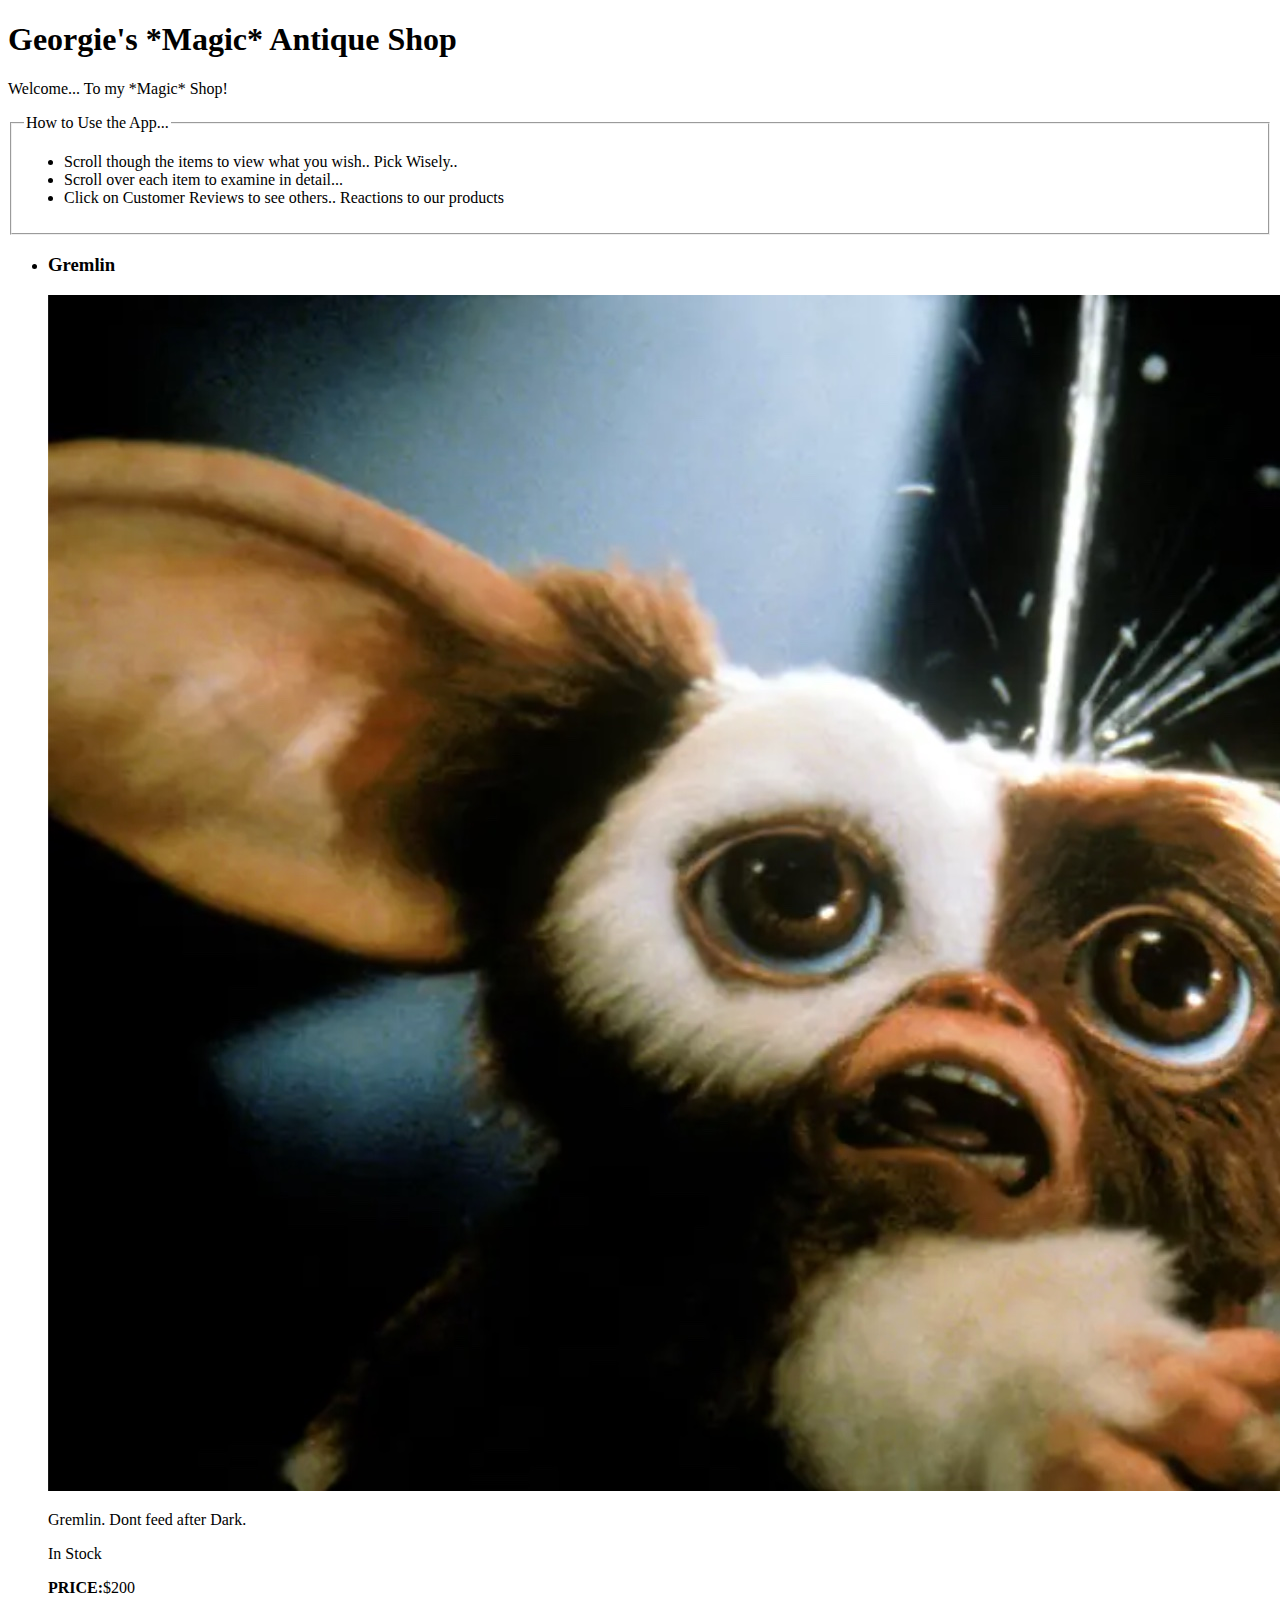
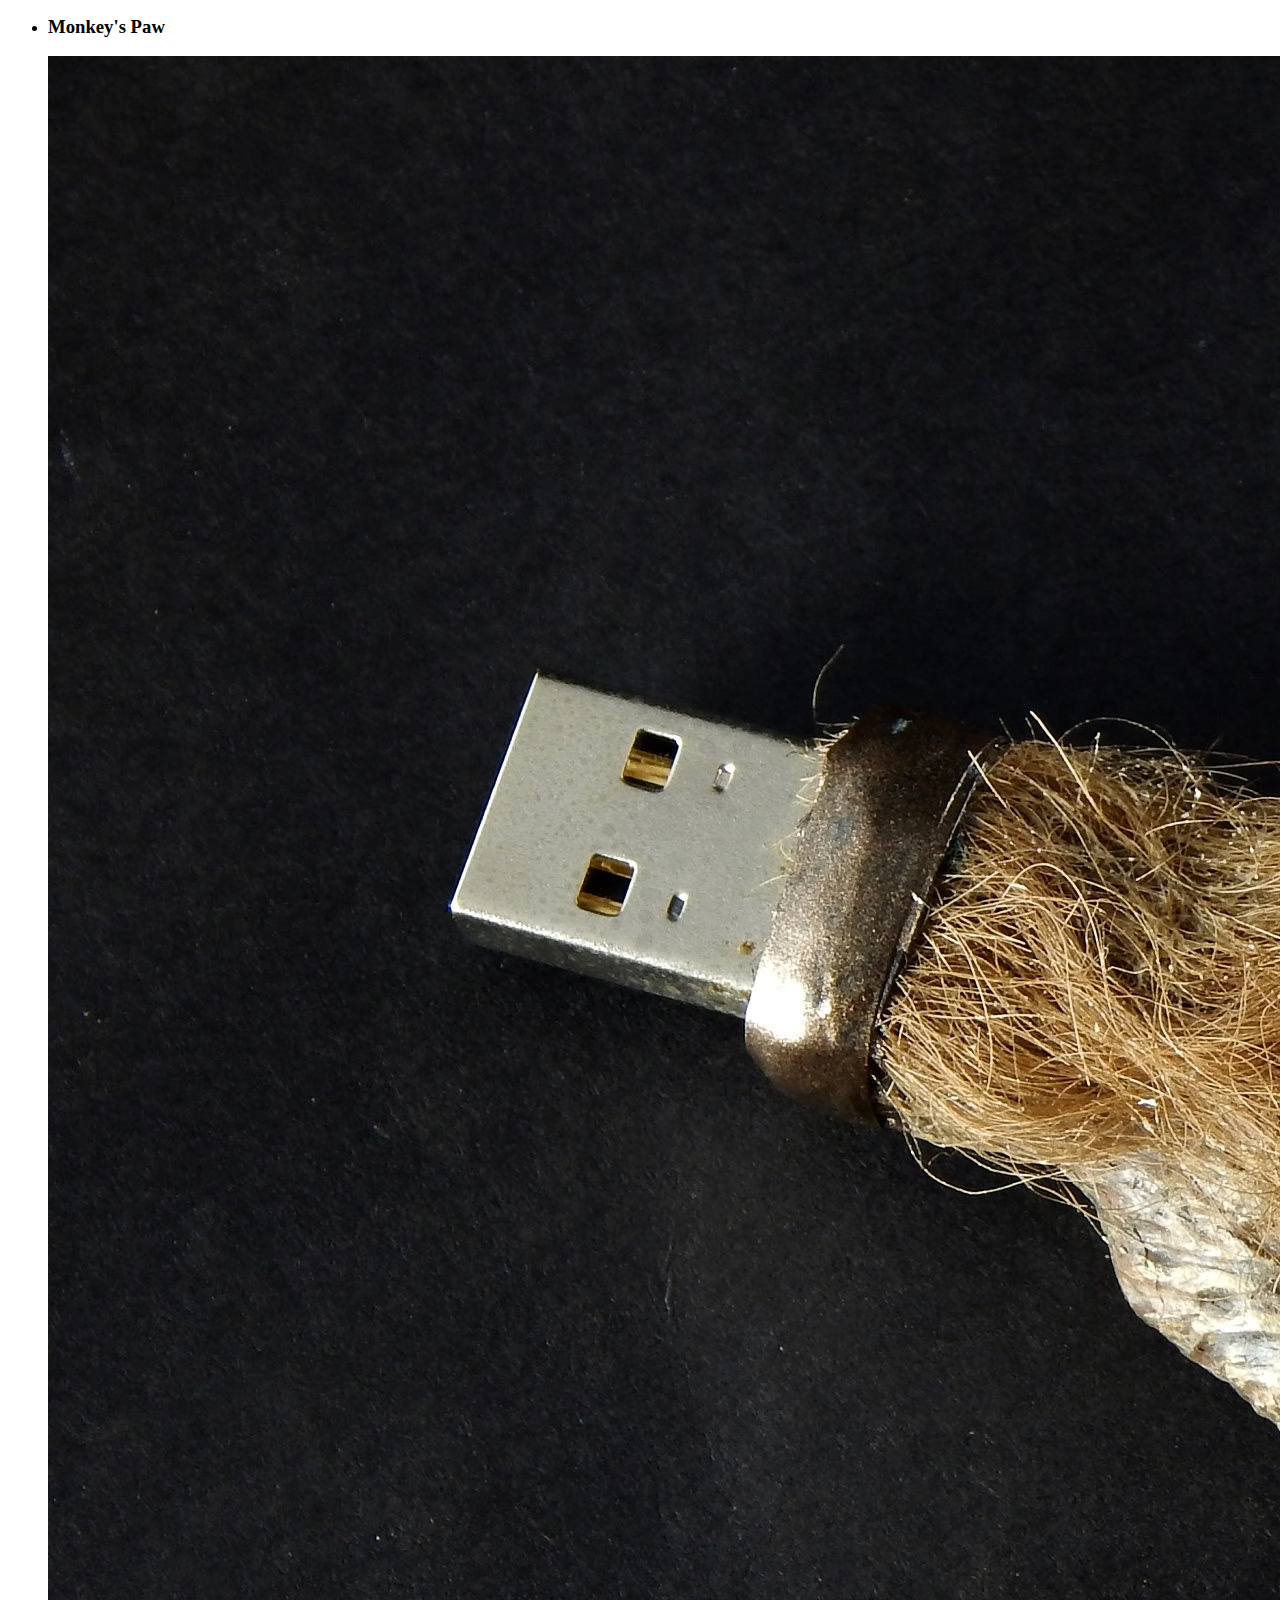
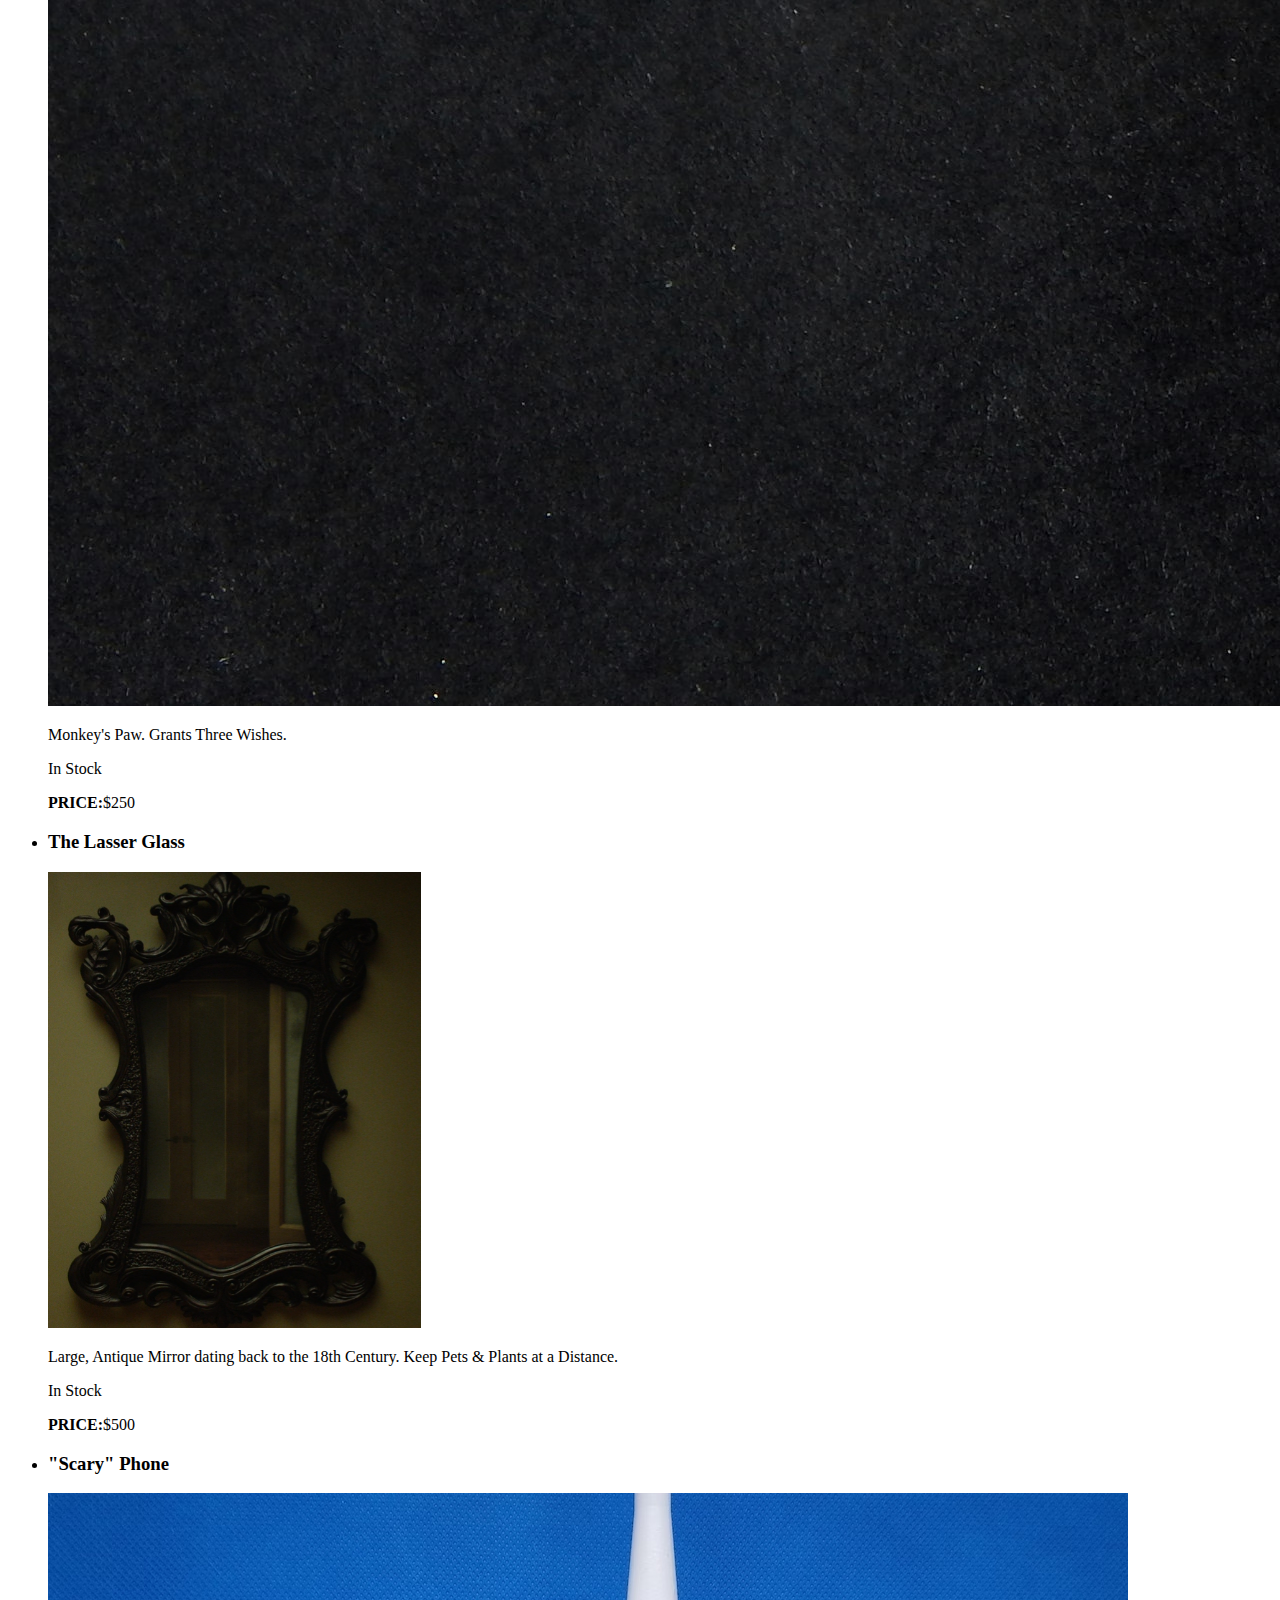
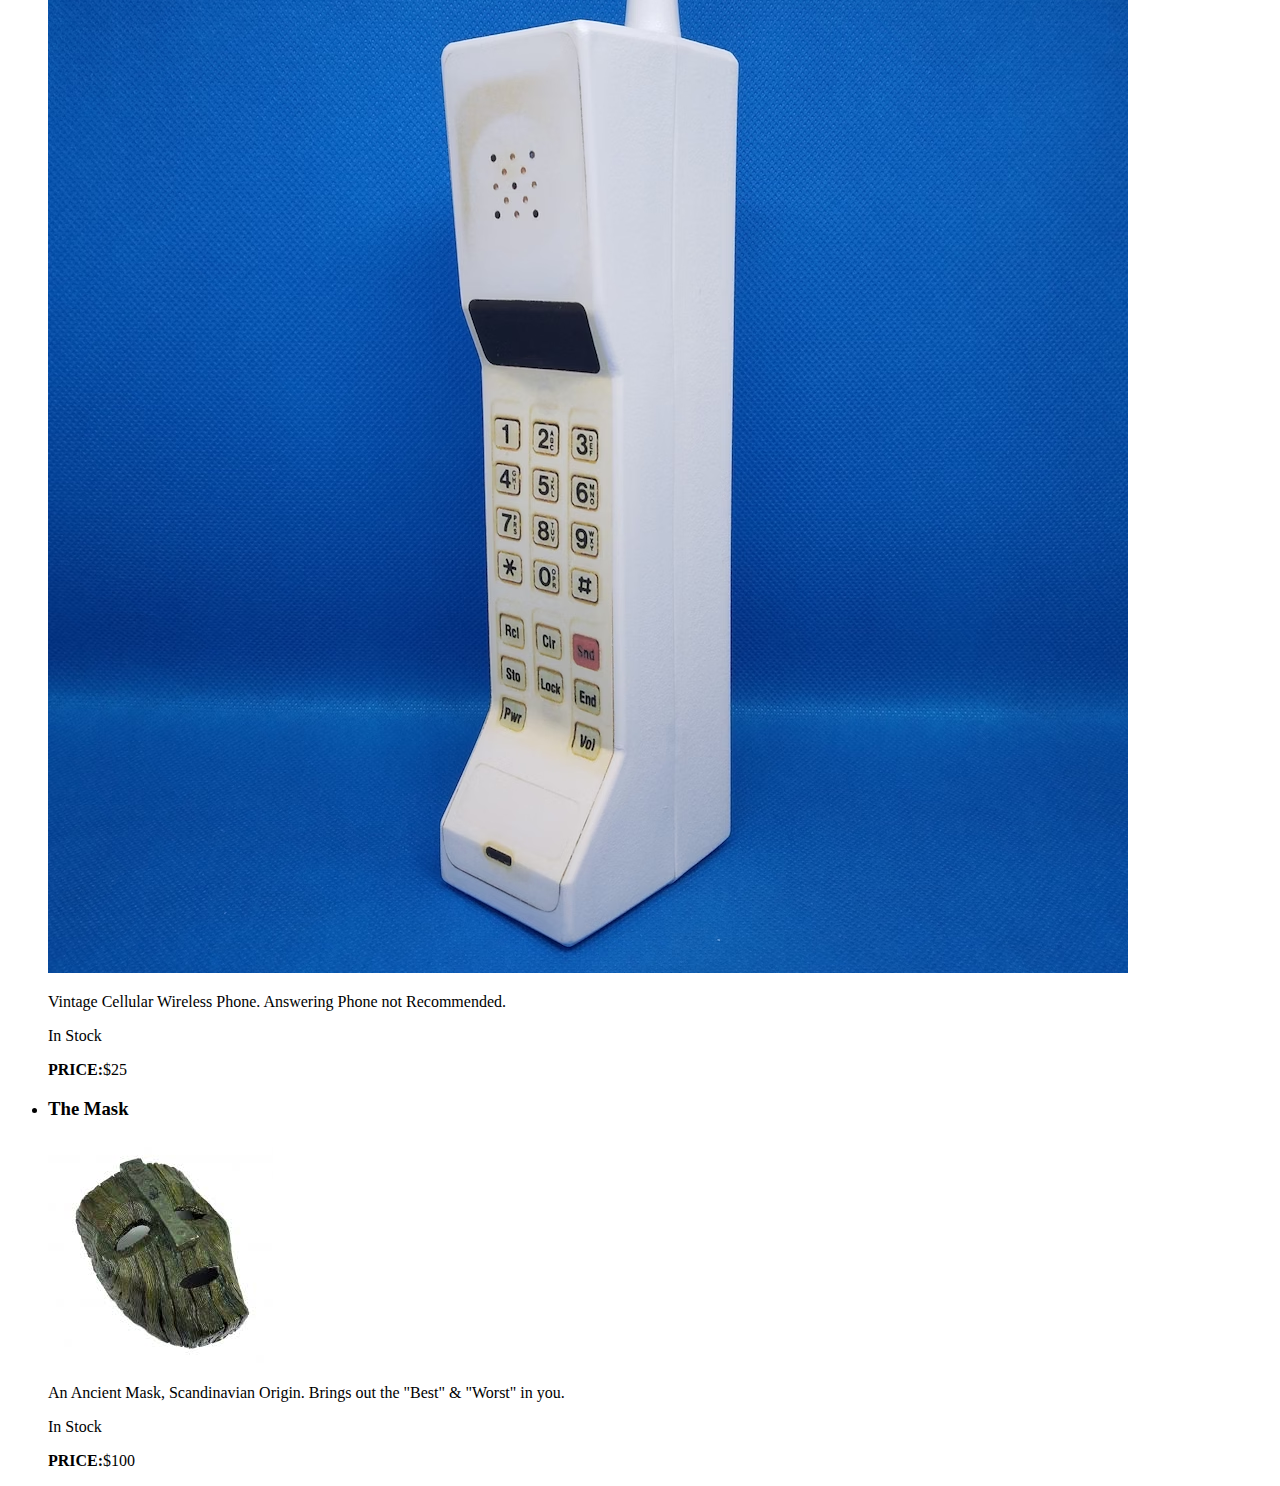
==== index.html @ 3e4cdbdb "items and descriptions" ====
<!DOCTYPE html>
<html lang="en">
<head>
    <script src="index.js"></script>
    <meta charset="UTF-8">
    <meta http-equiv="X-UA-Compatible" content="IE=edge">
    <meta name="viewport" content="width=device-width, initial-scale=1.0">
    <title>Georgie's MAGIC SHOP</title>
</head>

<body>
    <h1>Georgie's *Magic* Antique Shop</h1>
<p> Welcome... To my *Magic* Shop!</p>

 
 <fieldset>
            <legend> How to Use the App...</legend>
    
            <ul>
                <li>Scroll though the items to view what you wish.. Pick Wisely..</li>
                <li>Scroll over each item to examine in detail... </li>
                <li>Click on Customer Reviews to see others.. Reactions to our products</li>
            </ul>
</fieldset> 
<ul>
    <li><div>
        <h3>Gremlin</h3>
        <img src="assets/GREMLINS2.jpg">
        <p>Gremlin. Dont feed after Dark.</p>
        <p>In Stock</p>
        <p><strong>PRICE:</strong>$200</p>
            </div></li>
         
    <li><div>
        <h3>Monkey's Paw</h3>
        <img src="assets/il_fullxfull.1669120126_dfbt.avif">
        <p>Monkey's Paw. Grants Three Wishes.</p>
        <p>In Stock</p>
        <p><strong>PRICE:</strong>$250</p>
             </div></li>
        
    <li><div>
        <h3>The Lasser Glass</h3>
        <img src="assets/Lasser_Glass_-_Edited.png">
        <p>Large, Antique Mirror dating back to the 18th Century. Keep Pets & Plants at a Distance.</p>
        <p>In Stock</p>
        <p><strong>PRICE:</strong>$500</p>
            </div></li>

    <li><div>
        <h3>"Scary" Phone</h3>
        <img src="assets/il_1080xN.3708274497_1r3u.avif">
        <p>Vintage Cellular Wireless Phone. Answering Phone not Recommended.</p>
        <p>In Stock</p>
        <p><strong>PRICE:</strong>$25</p>
                </div></li>
    <li><div>
        <h3>The Mask</h3>
        <img src="assets/images.jpeg">
        <p>An Ancient Mask, Scandinavian Origin. Brings out the "Best" & "Worst" in you.</p>
        <p>In Stock</p>
        <p><strong>PRICE:</strong>$100</p>
                </div></li>
</ul>

</body>
</html>
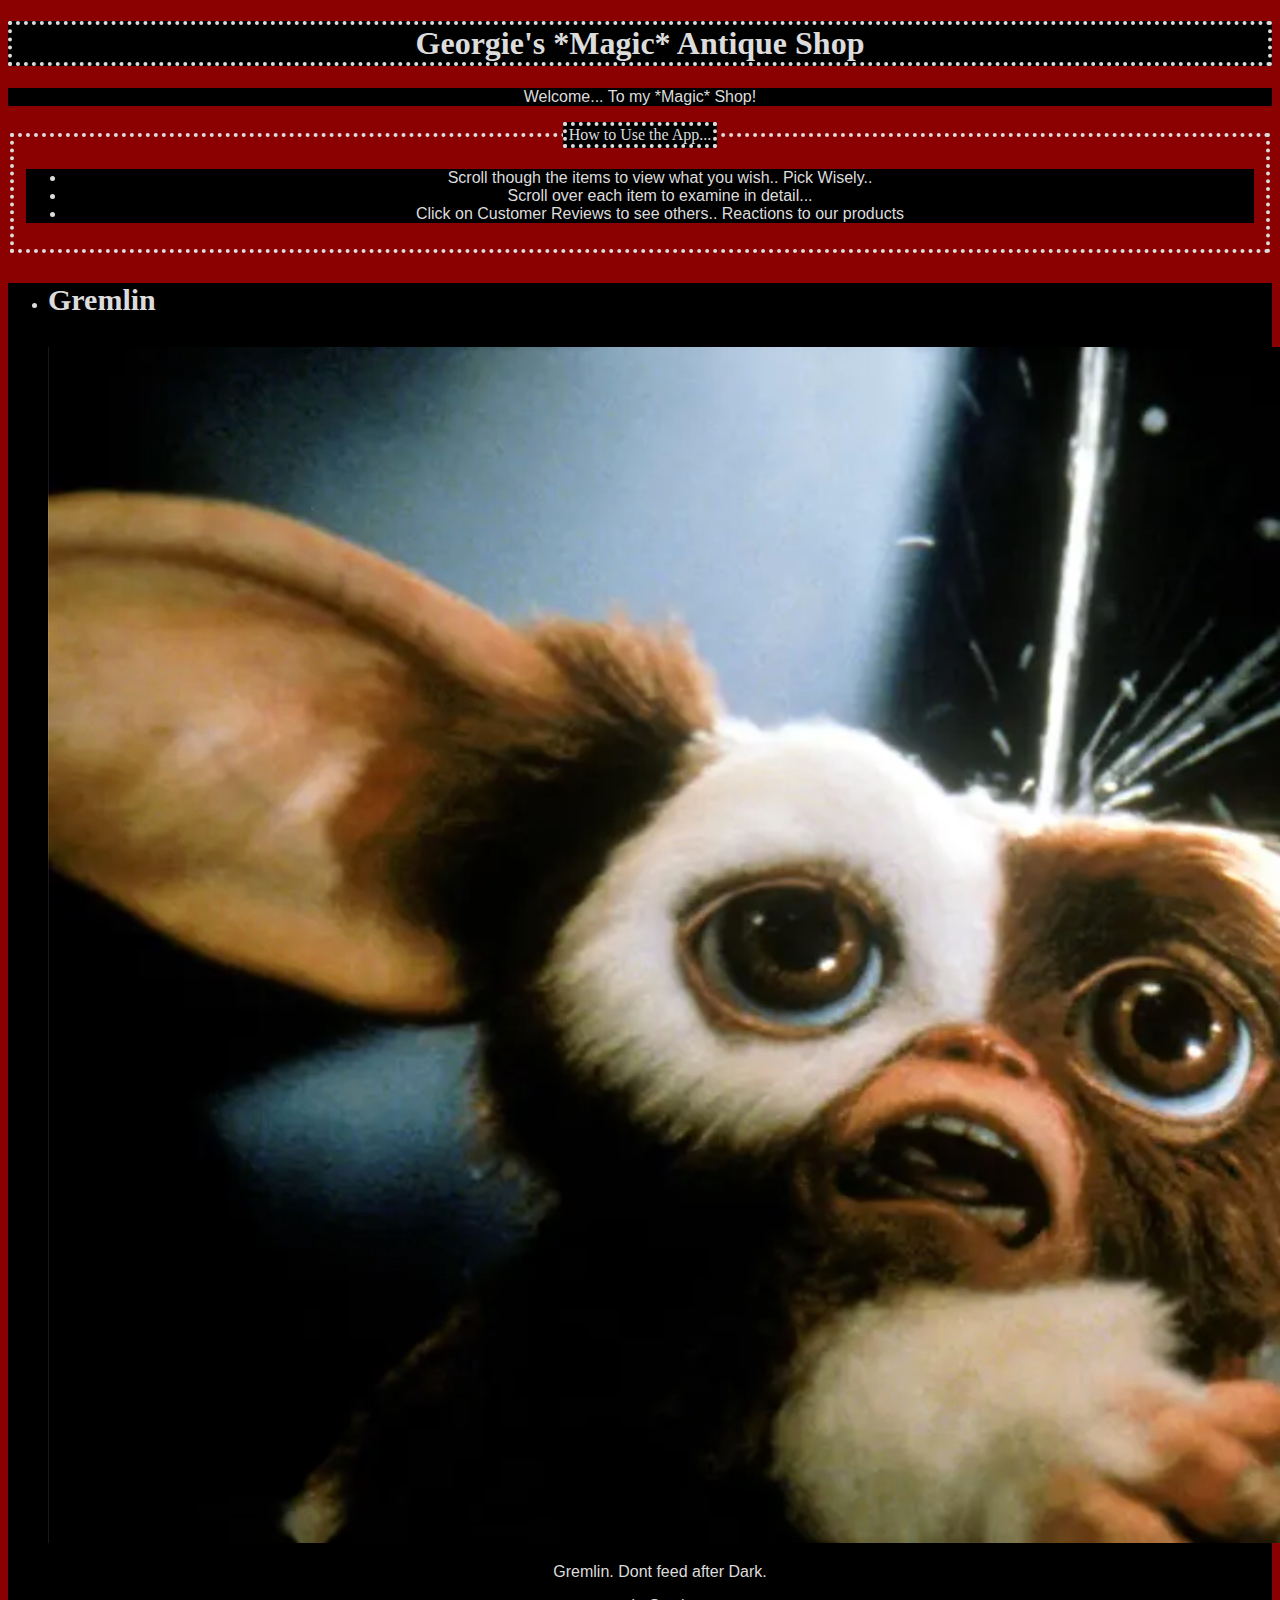
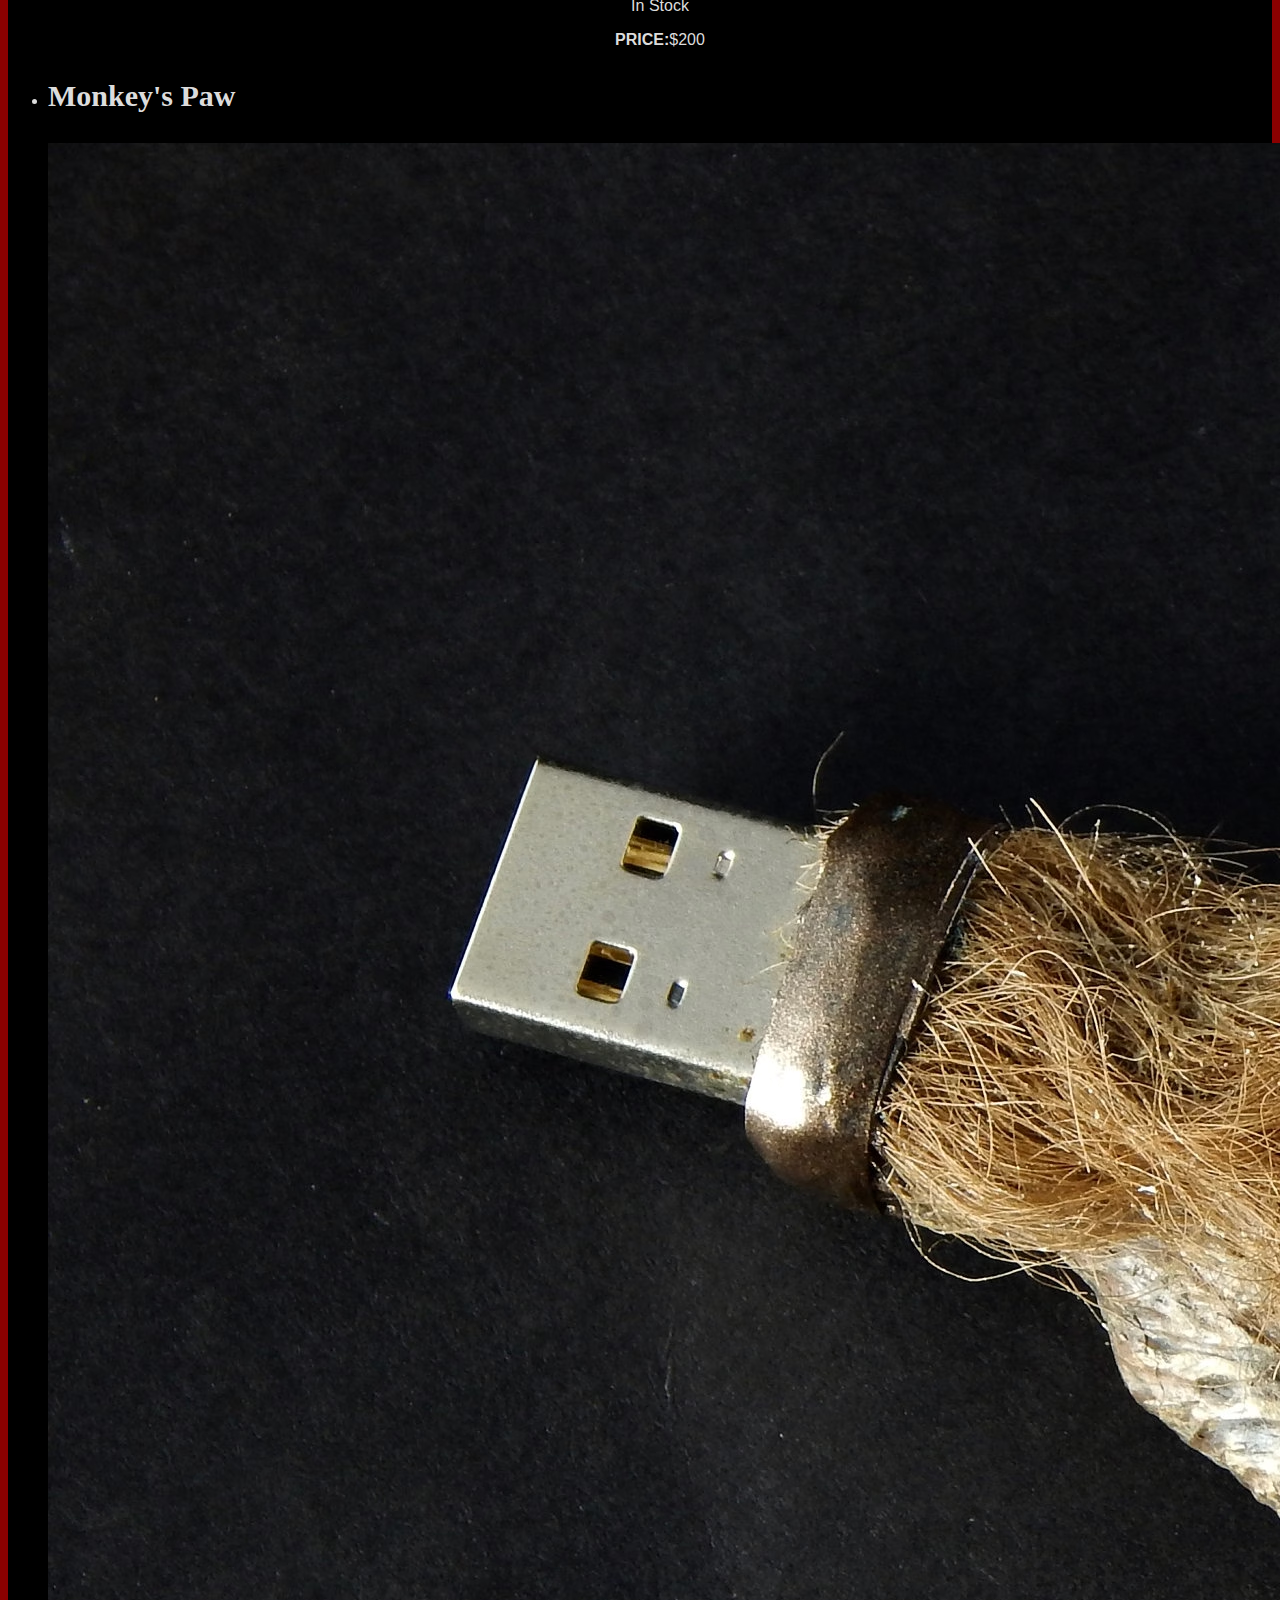
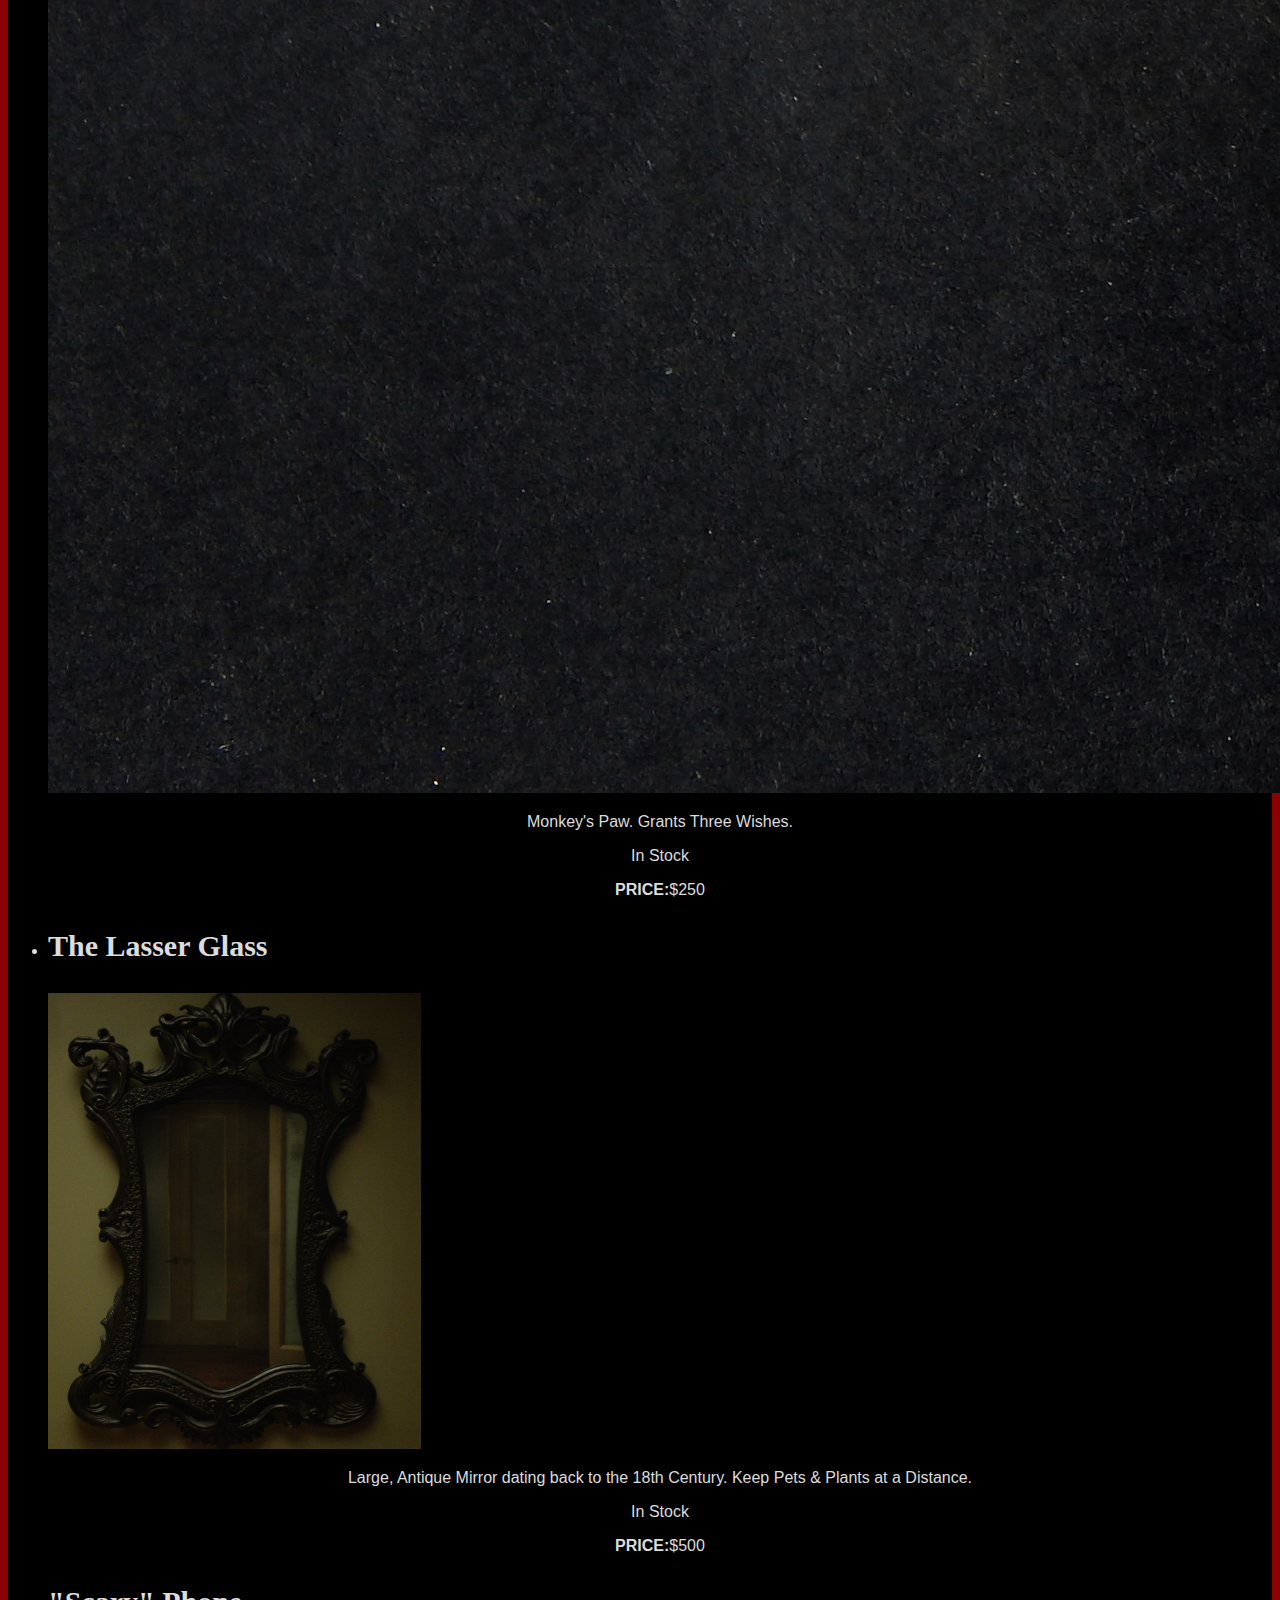
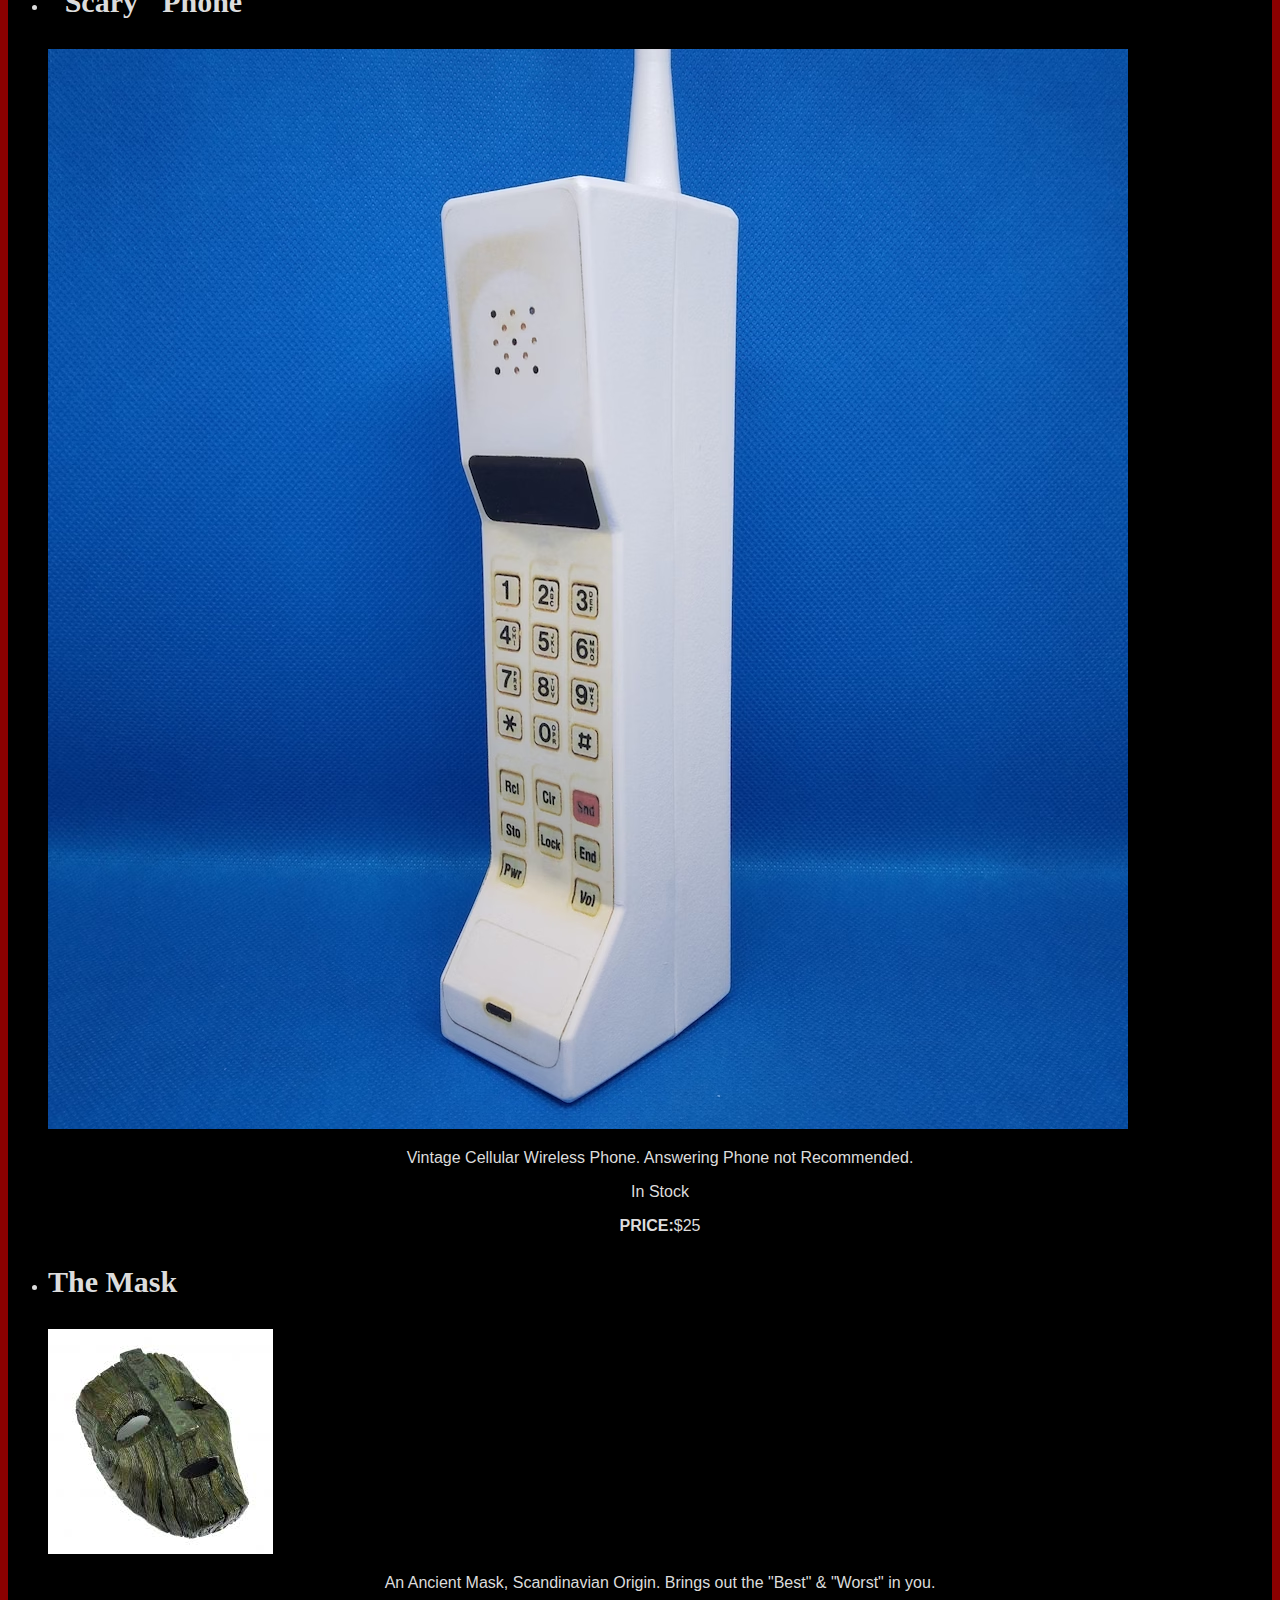
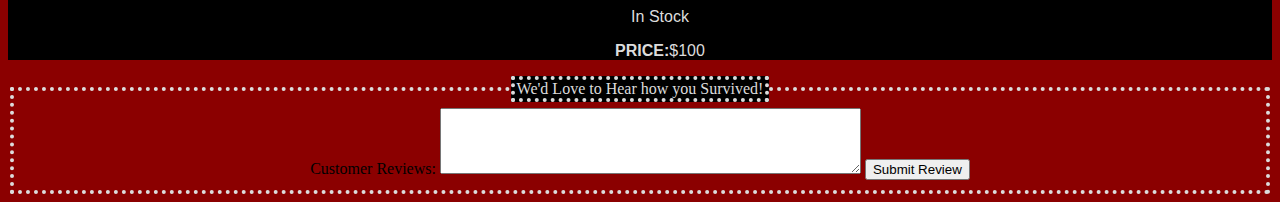
==== commit c1a1a023: "style.css start" ====
--- a/index.html
+++ b/index.html
@@ -6,6 +6,7 @@
     <meta http-equiv="X-UA-Compatible" content="IE=edge">
     <meta name="viewport" content="width=device-width, initial-scale=1.0">
     <title>Georgie's MAGIC SHOP</title>
+    <link rel="stylesheet" href="style.css" />
 </head>
 
 <body>
@@ -16,7 +17,7 @@
  <fieldset>
             <legend> How to Use the App...</legend>
     
-            <ul>
+            <ul id="directions">
                 <li>Scroll though the items to view what you wish.. Pick Wisely..</li>
                 <li>Scroll over each item to examine in detail... </li>
                 <li>Click on Customer Reviews to see others.. Reactions to our products</li>
@@ -63,6 +64,15 @@
                 </div></li>
 </ul>
 
+<form>
+    <fieldset id="Customer">
+        <legend> We'd Love to Hear how you Survived!</legend>
+        <label for="Review">Customer Reviews:</label>
+        <textarea id="Review" name="Review" rows="4" cols="50">
+        </textarea>
+    <button type="submit">Submit Review</button>
+    </fieldset>
+  </form>
 </body>
 </html>
 
--- a/style.css
+++ b/style.css
@@ -0,0 +1,43 @@
+body{
+    background-color: darkred;
+}
+h1,legend{
+    text-align: center;
+    color: gainsboro;
+    background-color: black;
+    font-family:Bradley Hand, cursive;
+    border: 4px dotted gainsboro;
+}
+
+p{ 
+    text-align: center;
+    color: gainsboro;
+    background-color: black;
+    font-family: 'Gill Sans',sans-serif;
+}
+
+ul{
+    color: gainsboro;
+    background-color: black;
+    font-family: 'Gill Sans', 'Gill Sans MT', Calibri, 'Trebuchet MS', sans-serif;
+}
+
+h3{
+    text-align: left;
+    color: gainsboro;
+    background-color: black;
+    font-family:Bradley Hand, cursive; 
+    font-size: 30px ;
+}
+
+fieldset{
+    border: 4px dotted gainsboro;
+}
+
+#directions{
+    text-align: center;
+}
+
+#Customer{
+    text-align: center;
+}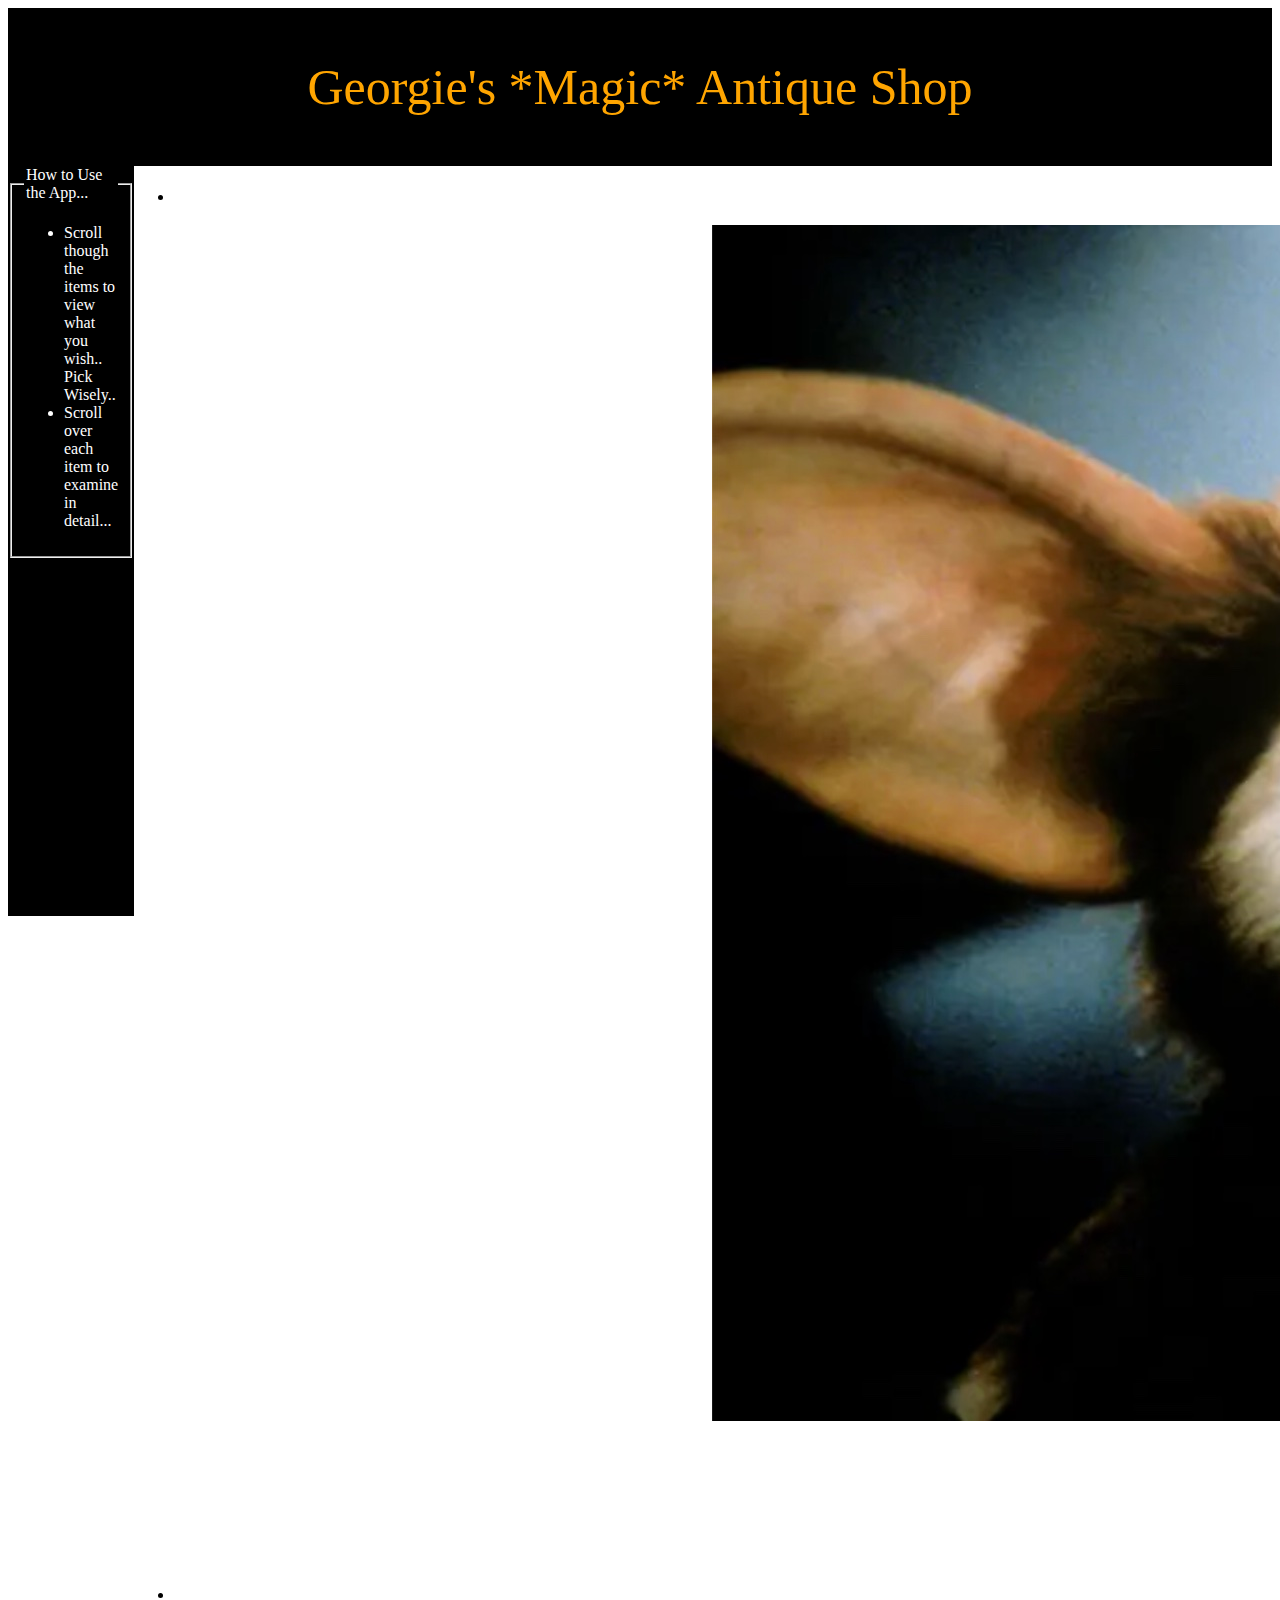
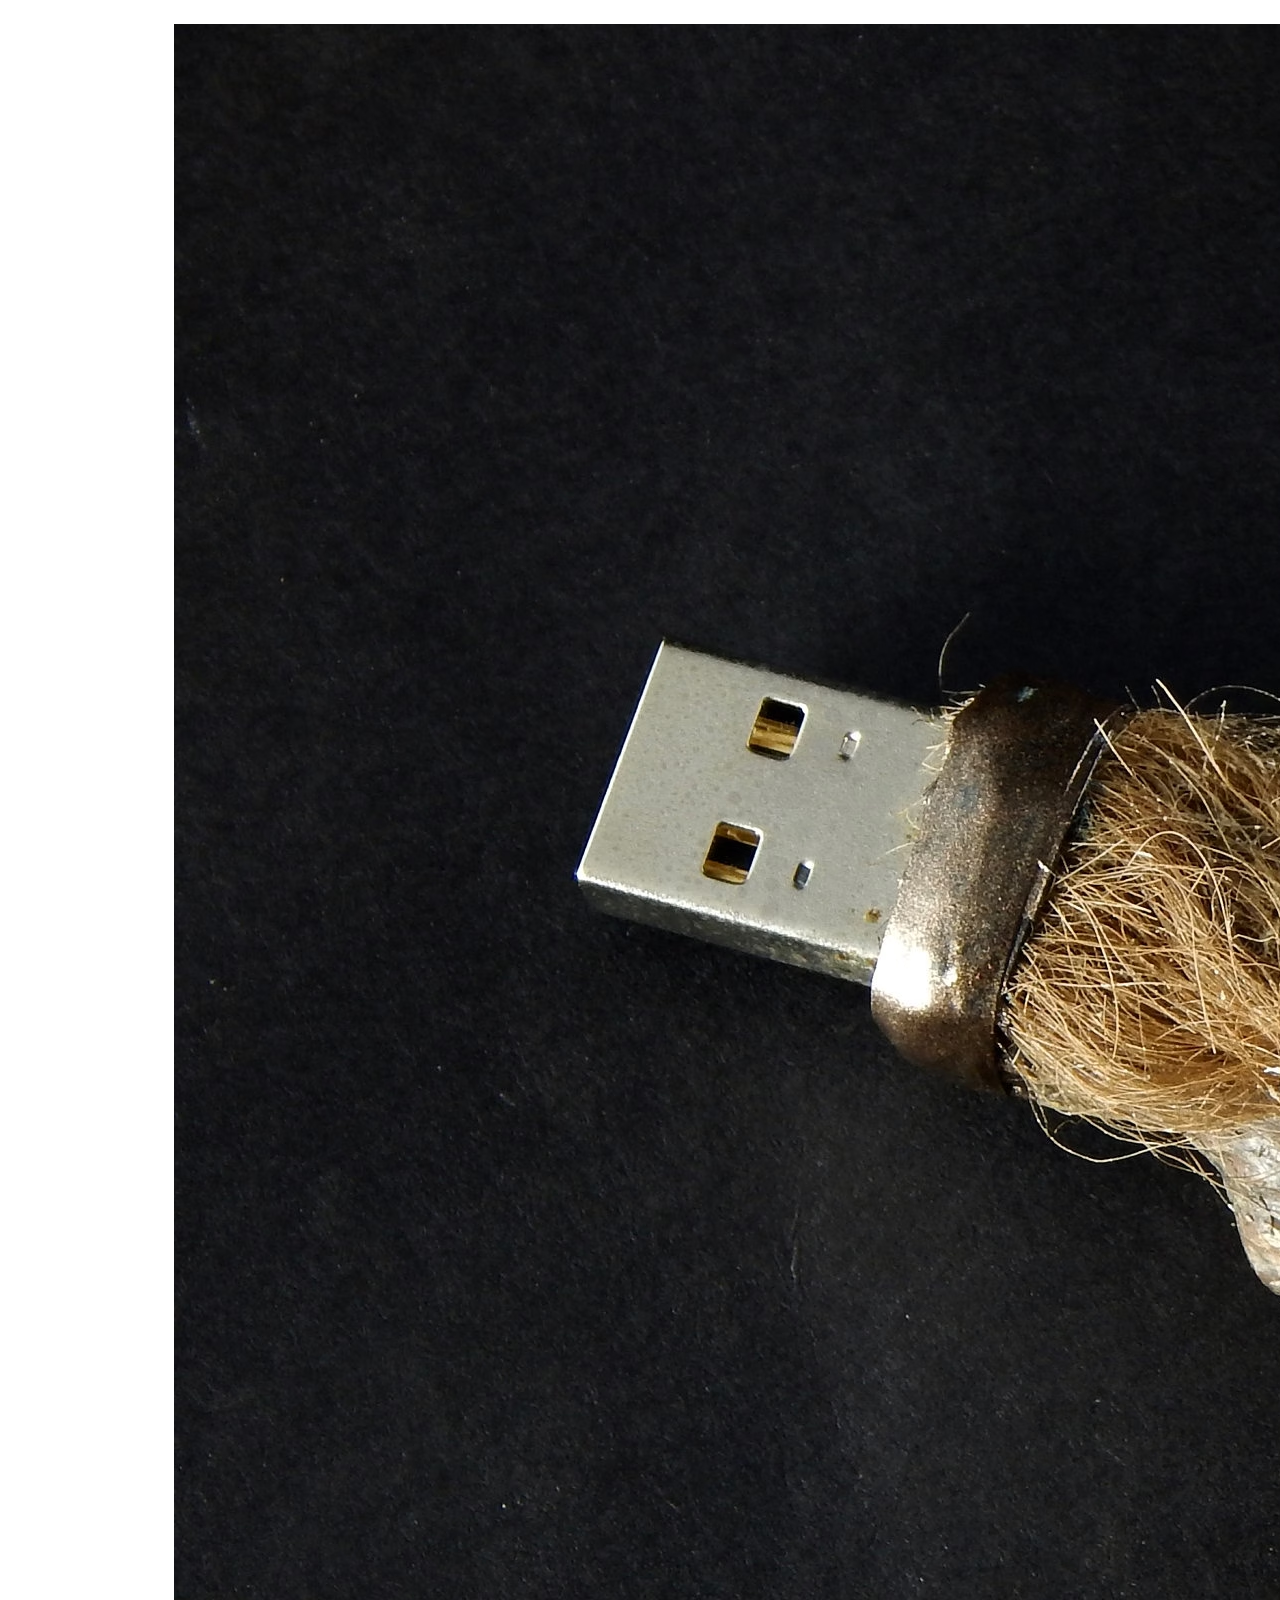
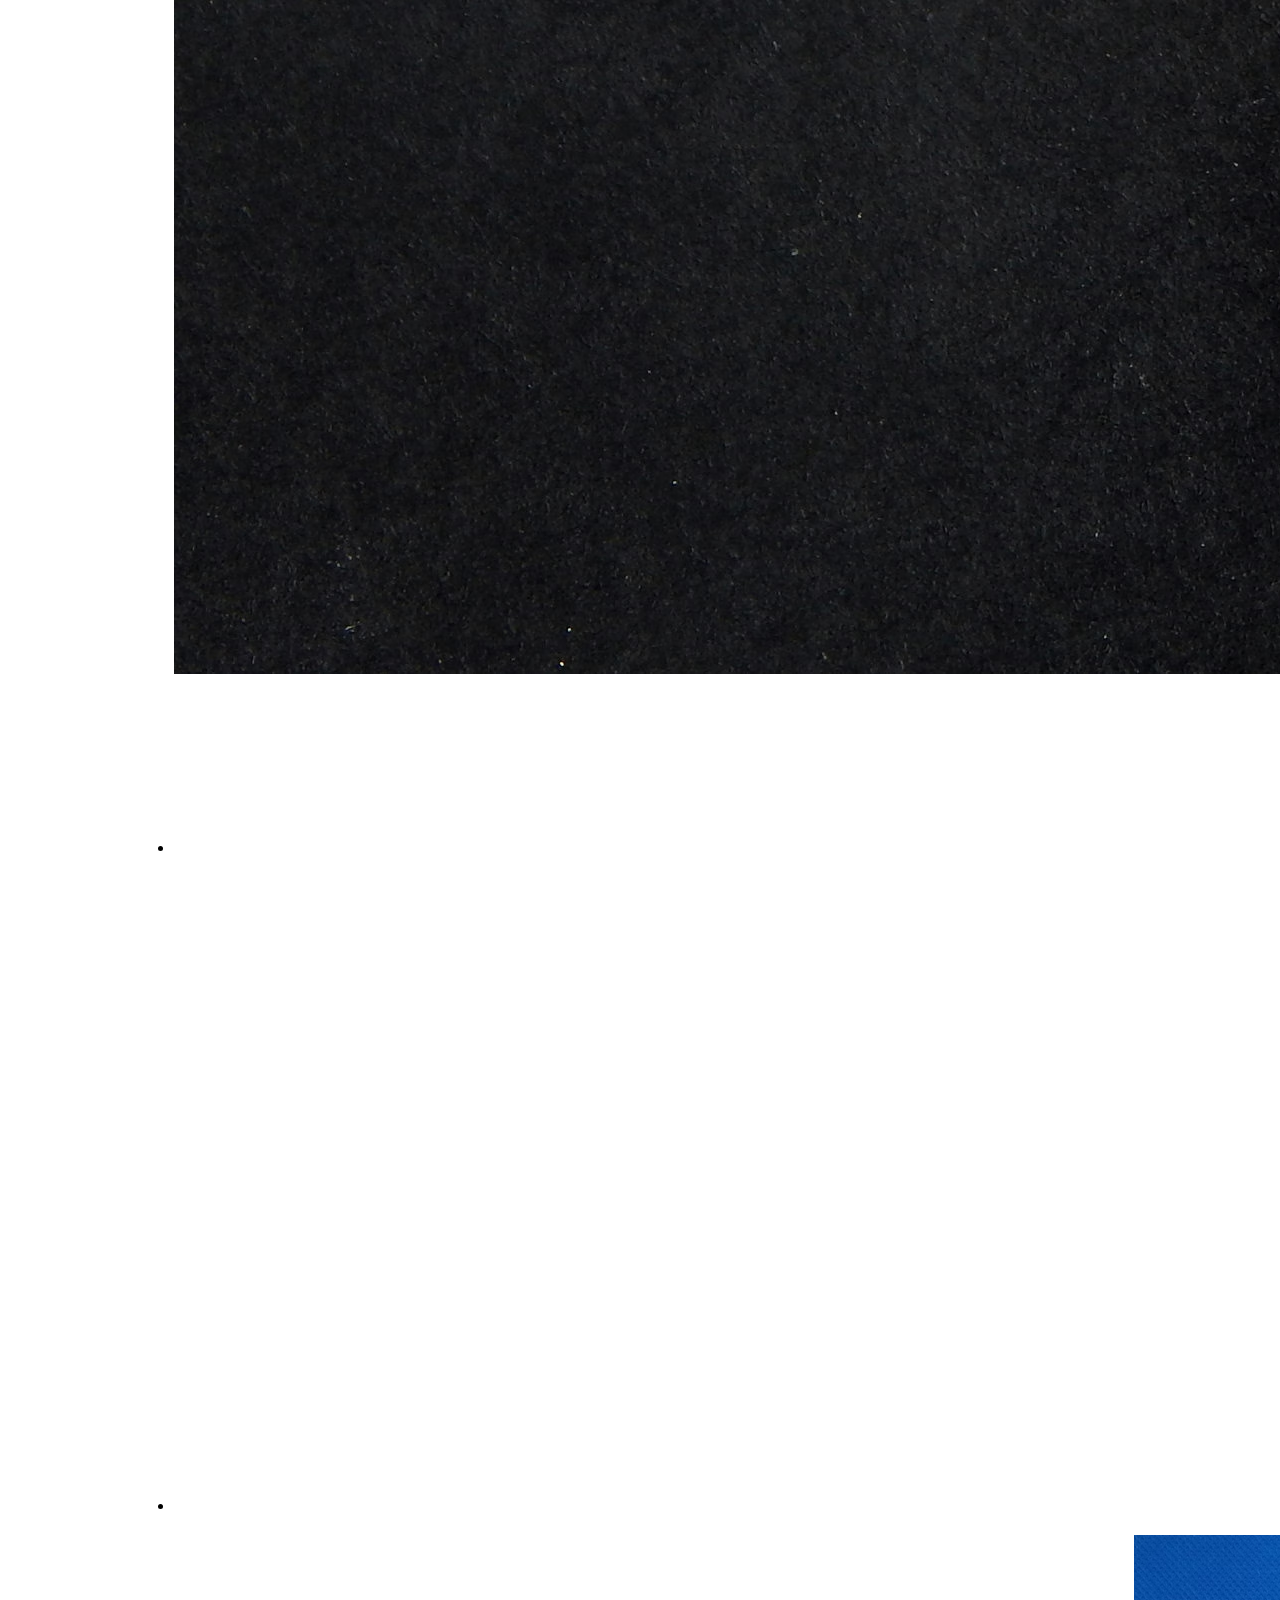
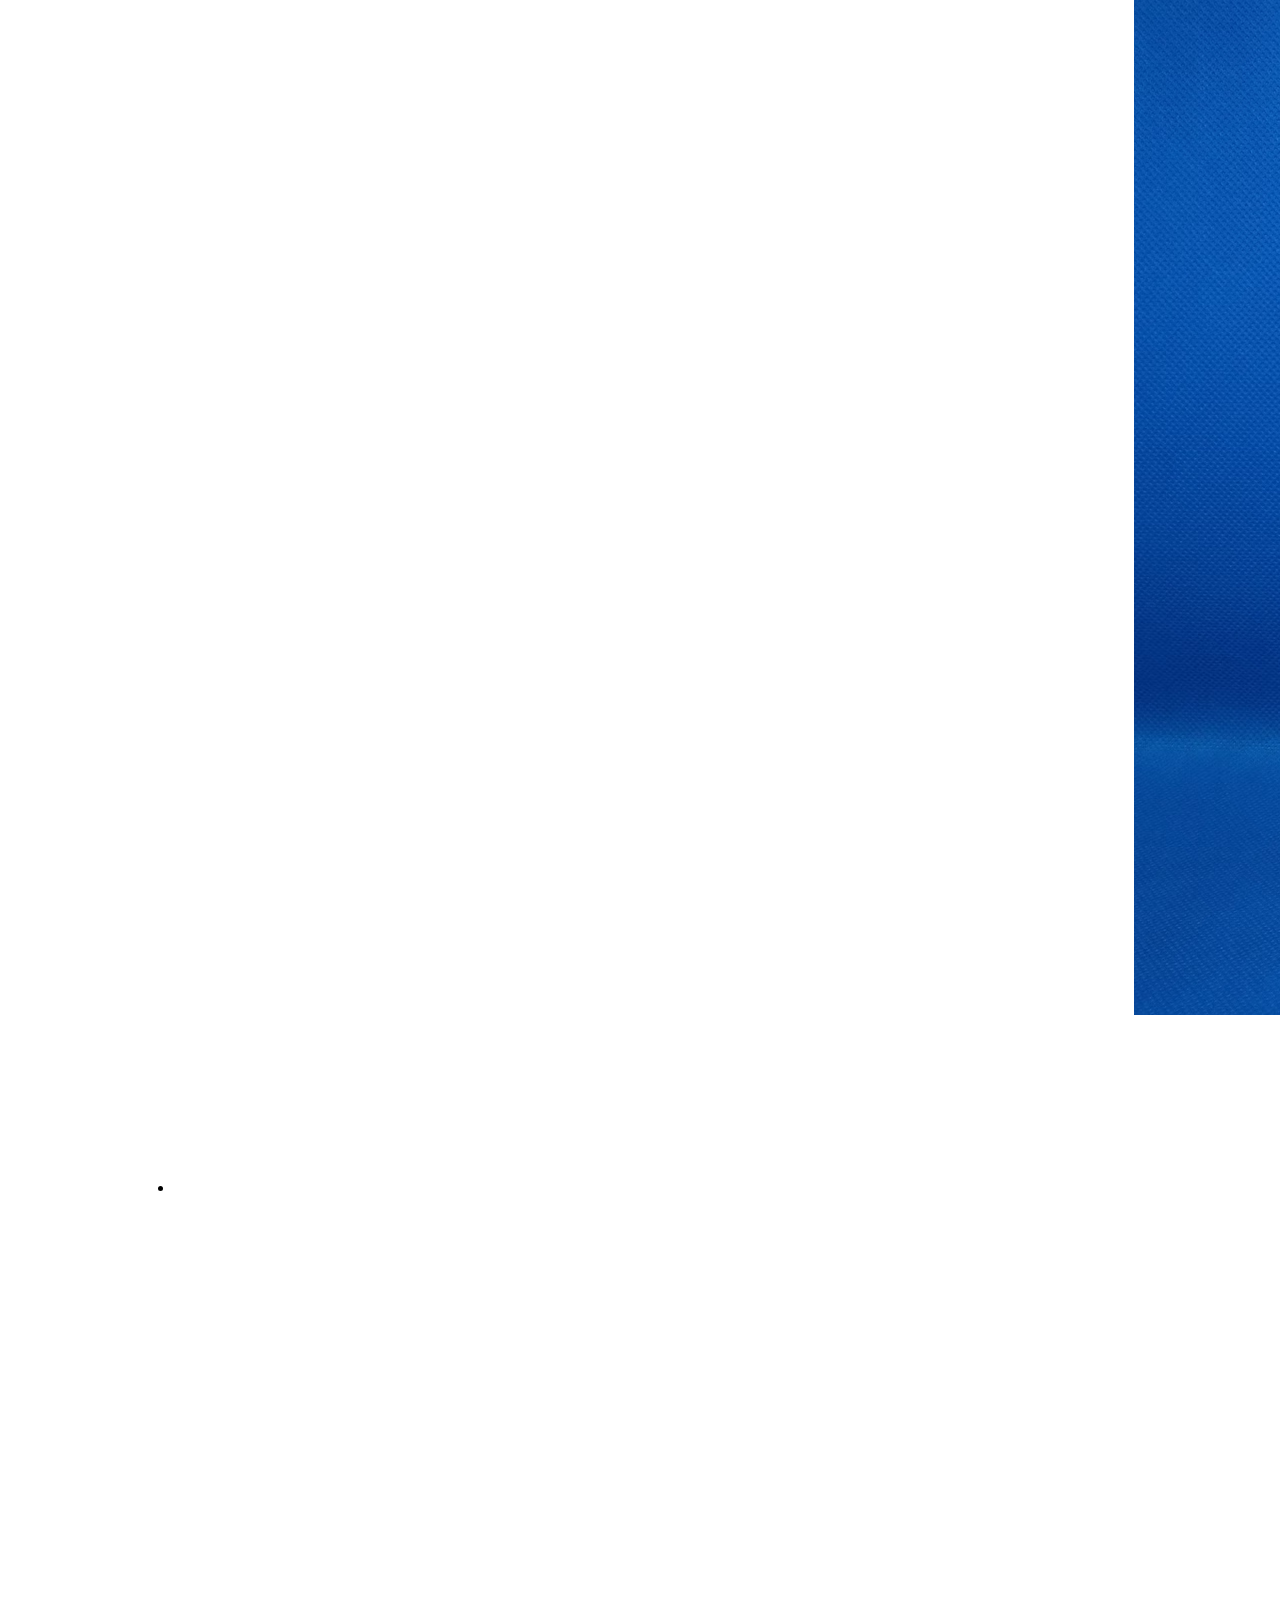
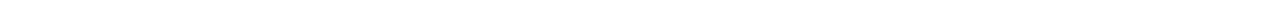
==== commit 3b470159: "project grid rework" ====
--- a/index.html
+++ b/index.html
@@ -8,71 +8,110 @@
     <title>Georgie's MAGIC SHOP</title>
     <link rel="stylesheet" href="style.css" />
 </head>
+<body>
+    <div class="header">
+    <div class="title">
+        <p>Georgie's *Magic* Antique Shop</p>
+        </div>
+    </div>
 
-<body>
-    <h1>Georgie's *Magic* Antique Shop</h1>
-<p> Welcome... To my *Magic* Shop!</p>
-
- 
- <fieldset>
+  <div class="primary-content">
+    <div class="sidebar">
+        <fieldset>
             <legend> How to Use the App...</legend>
-    
-            <ul id="directions">
+            <ul>
                 <li>Scroll though the items to view what you wish.. Pick Wisely..</li>
                 <li>Scroll over each item to examine in detail... </li>
-                <li>Click on Customer Reviews to see others.. Reactions to our products</li>
+                
             </ul>
-</fieldset> 
-<ul>
-    <li><div>
-        <h3>Gremlin</h3>
-        <img src="assets/GREMLINS2.jpg">
-        <p>Gremlin. Dont feed after Dark.</p>
-        <p>In Stock</p>
-        <p><strong>PRICE:</strong>$200</p>
-            </div></li>
-         
-    <li><div>
-        <h3>Monkey's Paw</h3>
-        <img src="assets/il_fullxfull.1669120126_dfbt.avif">
-        <p>Monkey's Paw. Grants Three Wishes.</p>
-        <p>In Stock</p>
-        <p><strong>PRICE:</strong>$250</p>
-             </div></li>
+    </fieldset>
+     
+    </div>
+
+    <div class="main">
+      <p><ul>
+        <li class="gremlin"><div>
+            <h3>Gremlins</h3>
+            <img src="assets/GREMLINS2.jpg">
+            <p>Gremlin. Dont feed after Dark.</p>
+            <p>In Stock</p>
+            <p><strong>PRICE:</strong>$200</p>
+            <button type="submit">Purchase</button>
+            <label for="quantity">Quantity</label>  
+            <select class="quantity" name="quantity" required>
+                <option value="1">1</option>
+                <option value="2">2</option>
+                <option value="3">3</option>
+                <option value="4">4</option>
+              </select>
+                </div></li>
+             
+        <li class="monkey"><div>
+            <h3>Monkey's Paw</h3>
+            <img src="assets/il_fullxfull.1669120126_dfbt.avif">
+            <p>Monkey's Paw. Grants Three Wishes.</p>
+            <p>In Stock</p>
+            <p><strong>PRICE:</strong>$250</p>
+            <button type="submit">Purchase</button>
+            <label for="quantity">Quantity</label>  
+            <select class="quantity" name="quantity" required>
+                <option value="1">1</option>
+                <option value="2">2</option>
+                <option value="3">3</option>
+                <option value="4">4</option>
+              </select>
+                 </div></li>
+            
+        <li class="glass"><div>
+            <h3>The Lasser Glass</h3>
+            <img src="assets/Lasser_Glass_-_Edited.png">
+            <p>Large, Antique Mirror dating back to the 18th Century. Keep Pets & Plants at a Distance.</p>
+            <p>In Stock</p>
+            <p><strong>PRICE:</strong>$500</p>
+            <button type="submit">Purchase</button>
+            <label for="quantity">Quantity</label>  
+            <select class="quantity" name="quantity" required>
+                <option value="1">1</option>
+                <option value="2">2</option>
+                <option value="3">3</option>
+                <option value="4">4</option>
+              </select>
+                </div></li>
+    
+        <li class="phone"><div>
+            <h3>"Scary" Phone</h3>
+            <img src="assets/il_1080xN.3708274497_1r3u.avif">
+            <p>Vintage Cellular Wireless Phone. Answering Phone not Recommended.</p>
+            <p>In Stock</p>
+            <p><strong>PRICE:</strong>$25</p>
+            <button type="submit">Purchase</button>
+            <label for="quantity">Quantity</label>  
+            <select class="quantity" name="quantity" required>
+                <option value="1">1</option>
+                <option value="2">2</option>
+                <option value="3">3</option>
+                <option value="4">4</option>
+              </select>
+                    </div></li>
         
-    <li><div>
-        <h3>The Lasser Glass</h3>
-        <img src="assets/Lasser_Glass_-_Edited.png">
-        <p>Large, Antique Mirror dating back to the 18th Century. Keep Pets & Plants at a Distance.</p>
-        <p>In Stock</p>
-        <p><strong>PRICE:</strong>$500</p>
-            </div></li>
-
-    <li><div>
-        <h3>"Scary" Phone</h3>
-        <img src="assets/il_1080xN.3708274497_1r3u.avif">
-        <p>Vintage Cellular Wireless Phone. Answering Phone not Recommended.</p>
-        <p>In Stock</p>
-        <p><strong>PRICE:</strong>$25</p>
-                </div></li>
-    <li><div>
-        <h3>The Mask</h3>
-        <img src="assets/images.jpeg">
-        <p>An Ancient Mask, Scandinavian Origin. Brings out the "Best" & "Worst" in you.</p>
-        <p>In Stock</p>
-        <p><strong>PRICE:</strong>$100</p>
-                </div></li>
-</ul>
-
-<form>
-    <fieldset id="Customer">
-        <legend> We'd Love to Hear how you Survived!</legend>
-        <label for="Review">Customer Reviews:</label>
-        <textarea id="Review" name="Review" rows="4" cols="50">
-        </textarea>
-    <button type="submit">Submit Review</button>
-    </fieldset>
-  </form>
+        <li class="mask"><div>
+            <h3>The Mask</h3>
+            <img src="assets/images.jpeg">
+            <p>An Ancient Mask, Scandinavian Origin. Brings out the "Best" & "Worst" in you.</p>
+            <p>In Stock</p>
+            <p><strong>PRICE:</strong>$100</p>
+            <button type="submit">Purchase</button>
+            <label for="quantity">Quantity</label>  
+            <select class="quantity" name="quantity" required>
+                <option value="1">1</option>
+                <option value="2">2</option>
+                <option value="3">3</option>
+                <option value="4">4</option>
+              </select>
+                    </div></li>
+    </ul>.</p>
+    </div>
+  </div>
 </body>
 </html>
 
--- a/style.css
+++ b/style.css
@@ -1,43 +1,52 @@
-body{
-    background-color: darkred;
-}
-h1,legend{
+.header{
+    display: grid;
+    grid-template-columns: repeat(1fr,4);
+    grid-template-areas: "h";
+    grid-area: h; 
+    background: black;
+  }
+.title{
     text-align: center;
-    color: gainsboro;
-    background-color: black;
+    color: orange;
     font-family:Bradley Hand, cursive;
-    border: 4px dotted gainsboro;
+    font-size: 50px;
 }
 
-p{ 
+   
+  
+  
+  
+
+  
+  .menu ul li {
+    display: inline-block;
+    padding: 15px;
+  }
+  
+  .menu a {
+    color: white;
+    text-decoration: none;
+  }
+  
+  .primary-content{
+    display: grid;
+    grid-template-columns: repeat(1fr,4);
+    grid-template-areas: 
+    "s m m m"
+    "f f f f"
+    ;
+  }
+
+  .sidebar{
+    grid-area: s;
+    background-color: black;
+    color: white;
+    text-align: left;
+}
+  
+  .main{
+    grid-area: m;
+    background: white;
+    height: 750px;
     text-align: center;
-    color: gainsboro;
-    background-color: black;
-    font-family: 'Gill Sans',sans-serif;
-}
-
-ul{
-    color: gainsboro;
-    background-color: black;
-    font-family: 'Gill Sans', 'Gill Sans MT', Calibri, 'Trebuchet MS', sans-serif;
-}
-
-h3{
-    text-align: left;
-    color: gainsboro;
-    background-color: black;
-    font-family:Bradley Hand, cursive; 
-    font-size: 30px ;
-}
-
-fieldset{
-    border: 4px dotted gainsboro;
-}
-
-#directions{
-    text-align: center;
-}
-
-#Customer{
-    text-align: center;
-}+  }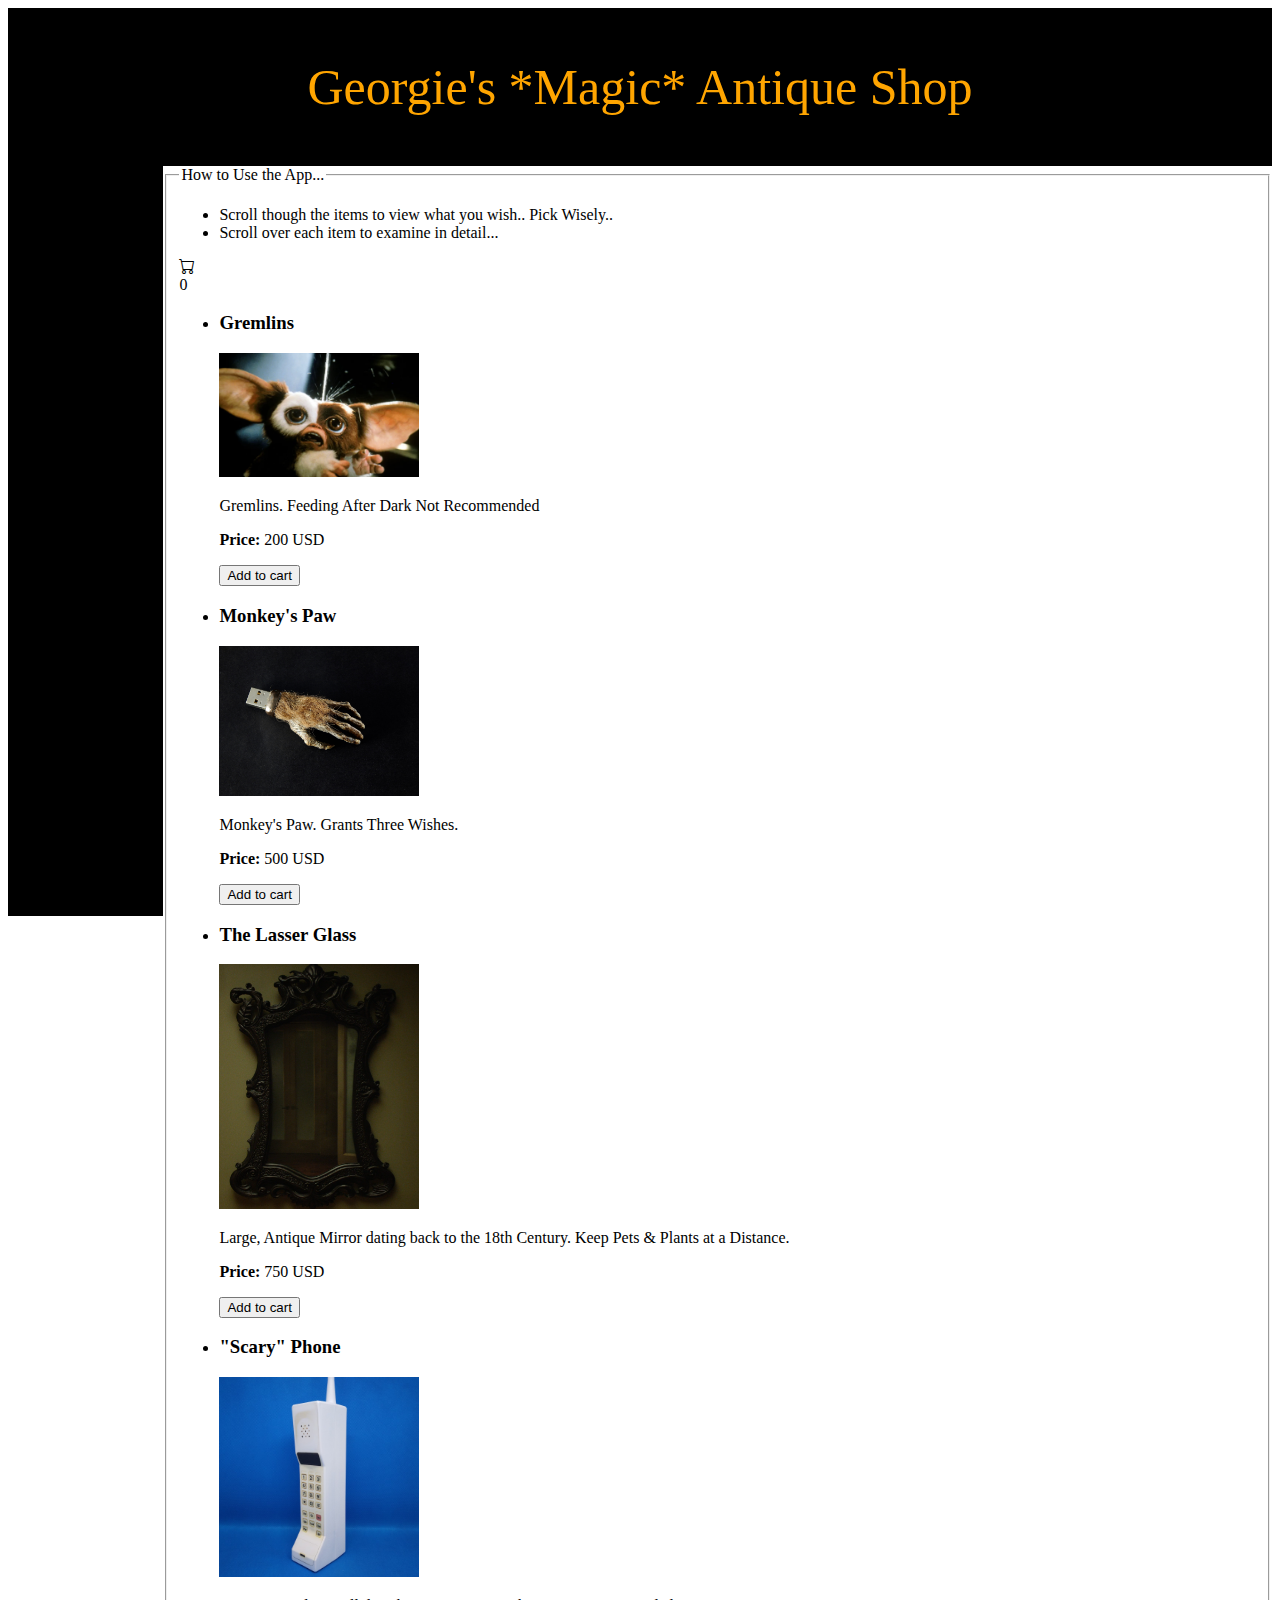
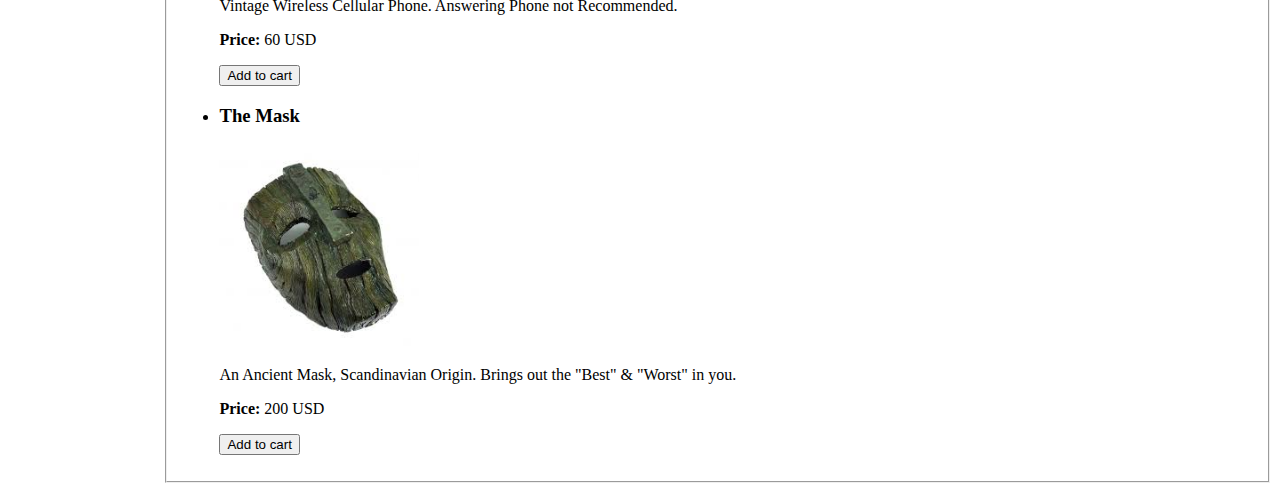
==== commit a4d0d295: "needs more work" ====
--- a/index.html
+++ b/index.html
@@ -1,12 +1,13 @@
 <!DOCTYPE html>
 <html lang="en">
 <head>
-    <script src="index.js"></script>
+    <script src="./index.js"></script>
     <meta charset="UTF-8">
     <meta http-equiv="X-UA-Compatible" content="IE=edge">
     <meta name="viewport" content="width=device-width, initial-scale=1.0">
     <title>Georgie's MAGIC SHOP</title>
     <link rel="stylesheet" href="style.css" />
+    <link rel="stylesheet" href="https://cdn.jsdelivr.net/npm/bootstrap-icons@1.10.5/font/bootstrap-icons.css">
 </head>
 <body>
     <div class="header">
@@ -16,7 +17,9 @@
     </div>
 
   <div class="primary-content">
-    <div class="sidebar">
+    <div class="sidebar"></div>
+
+    <div class="main">
         <fieldset>
             <legend> How to Use the App...</legend>
             <ul>
@@ -24,92 +27,51 @@
                 <li>Scroll over each item to examine in detail... </li>
                 
             </ul>
-    </fieldset>
-     
-    </div>
-
-    <div class="main">
-      <p><ul>
+            <div class="cart">
+              <i class="bi bi-cart"></i>
+              <div class="cartamount">0</div>
+            </div>
+        <ul>
         <li class="gremlin"><div>
-            <h3>Gremlins</h3>
-            <img src="assets/GREMLINS2.jpg">
-            <p>Gremlin. Dont feed after Dark.</p>
-            <p>In Stock</p>
-            <p><strong>PRICE:</strong>$200</p>
-            <button type="submit">Purchase</button>
-            <label for="quantity">Quantity</label>  
-            <select class="quantity" name="quantity" required>
-                <option value="1">1</option>
-                <option value="2">2</option>
-                <option value="3">3</option>
-                <option value="4">4</option>
-              </select>
-                </div></li>
+            <h3 class="name">Gremlins</h3>
+            <img class="grempic" src="assets/GREMLINS2.jpg">
+            <p class="name">Gremlins. Feeding After Dark Not Recommended</p>
+            <p class="pricetitle"><strong>Price:</strong> <span id="price">200</span> USD</p>
+            <button data-product-sku="thegrem">Add to cart</button>
+            </div></li>
              
         <li class="monkey"><div>
-            <h3>Monkey's Paw</h3>
-            <img src="assets/il_fullxfull.1669120126_dfbt.avif">
-            <p>Monkey's Paw. Grants Three Wishes.</p>
-            <p>In Stock</p>
-            <p><strong>PRICE:</strong>$250</p>
-            <button type="submit">Purchase</button>
-            <label for="quantity">Quantity</label>  
-            <select class="quantity" name="quantity" required>
-                <option value="1">1</option>
-                <option value="2">2</option>
-                <option value="3">3</option>
-                <option value="4">4</option>
-              </select>
+            <h3 class="name">Monkey's Paw</h3>
+            <img class="monkepic" src="assets/il_fullxfull.1669120126_dfbt.avif">
+            <p class="name">Monkey's Paw. Grants Three Wishes.</p>
+            <p class="pricetitle"><strong>Price:</strong> <span id="price">500</span> USD</p>
+            <button data-product-sku="themonke">Add to cart</button>
                  </div></li>
             
         <li class="glass"><div>
-            <h3>The Lasser Glass</h3>
-            <img src="assets/Lasser_Glass_-_Edited.png">
-            <p>Large, Antique Mirror dating back to the 18th Century. Keep Pets & Plants at a Distance.</p>
-            <p>In Stock</p>
-            <p><strong>PRICE:</strong>$500</p>
-            <button type="submit">Purchase</button>
-            <label for="quantity">Quantity</label>  
-            <select class="quantity" name="quantity" required>
-                <option value="1">1</option>
-                <option value="2">2</option>
-                <option value="3">3</option>
-                <option value="4">4</option>
-              </select>
+            <h3 class="name">The Lasser Glass</h3>
+            <img class="glasspic" src="assets/Lasser_Glass_-_Edited.png">
+            <p class="name">Large, Antique Mirror dating back to the 18th Century. Keep Pets & Plants at a Distance.</p>
+            <p class="pricetitle"><strong>Price:</strong> <span id="price">750</span> USD</p>
+            <button data-product-sku="theglass">Add to cart</button>
                 </div></li>
     
         <li class="phone"><div>
             <h3>"Scary" Phone</h3>
-            <img src="assets/il_1080xN.3708274497_1r3u.avif">
-            <p>Vintage Cellular Wireless Phone. Answering Phone not Recommended.</p>
-            <p>In Stock</p>
-            <p><strong>PRICE:</strong>$25</p>
-            <button type="submit">Purchase</button>
-            <label for="quantity">Quantity</label>  
-            <select class="quantity" name="quantity" required>
-                <option value="1">1</option>
-                <option value="2">2</option>
-                <option value="3">3</option>
-                <option value="4">4</option>
-              </select>
+            <img class="phonepic" src="assets/il_1080xN.3708274497_1r3u.avif">
+            <p class="name">Vintage Wireless Cellular  Phone. Answering Phone not Recommended.</p>
+            <p class="pricetitle"><strong>Price:</strong> <span id="price">60</span> USD</p>
+            <button data-product-sku="thephone">Add to cart</button>
                     </div></li>
         
         <li class="mask"><div>
             <h3>The Mask</h3>
-            <img src="assets/images.jpeg">
-            <p>An Ancient Mask, Scandinavian Origin. Brings out the "Best" & "Worst" in you.</p>
-            <p>In Stock</p>
-            <p><strong>PRICE:</strong>$100</p>
-            <button type="submit">Purchase</button>
-            <label for="quantity">Quantity</label>  
-            <select class="quantity" name="quantity" required>
-                <option value="1">1</option>
-                <option value="2">2</option>
-                <option value="3">3</option>
-                <option value="4">4</option>
-              </select>
+            <img class="maskpic" src="assets/images.jpeg">
+            <p class="name">An Ancient Mask, Scandinavian Origin. Brings out the "Best" & "Worst" in you.</p>
+            <p class="pricetitle"><strong>Price:</strong> <span id="price">200</span> USD</p>
+            <button data-product-sku="themask">Add to cart</button>
                     </div></li>
-    </ul>.</p>
+    </ul>
     </div>
   </div>
 </body>
--- a/style.css
+++ b/style.css
@@ -10,15 +10,7 @@
     color: orange;
     font-family:Bradley Hand, cursive;
     font-size: 50px;
-}
-
-   
-  
-  
-  
-
-  
-  .menu ul li {
+}.menu ul li {
     display: inline-block;
     padding: 15px;
   }
@@ -48,5 +40,8 @@
     grid-area: m;
     background: white;
     height: 750px;
-    text-align: center;
-  }+    text-align: left;
+  }
+  .grempic,.monkepic,.glasspic,.phonepic,.maskpic{
+    width: 200px;
+  }
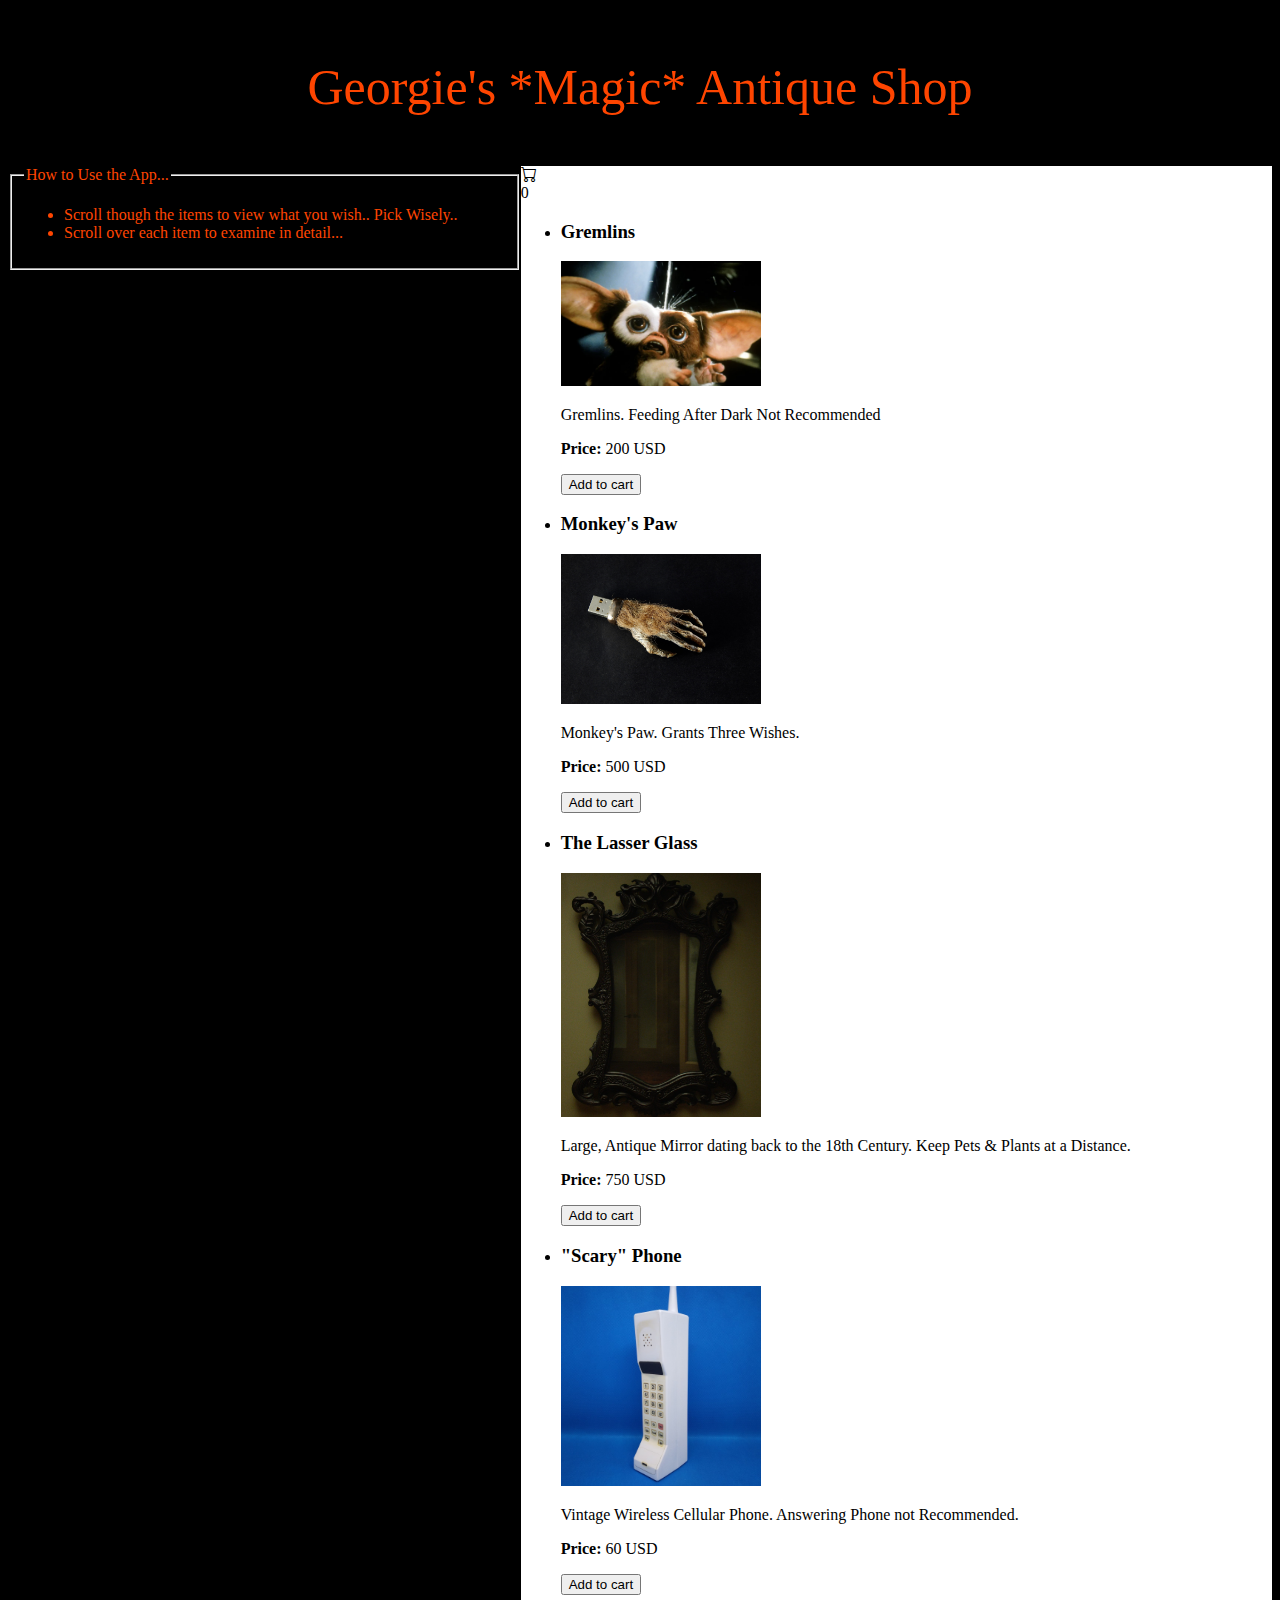
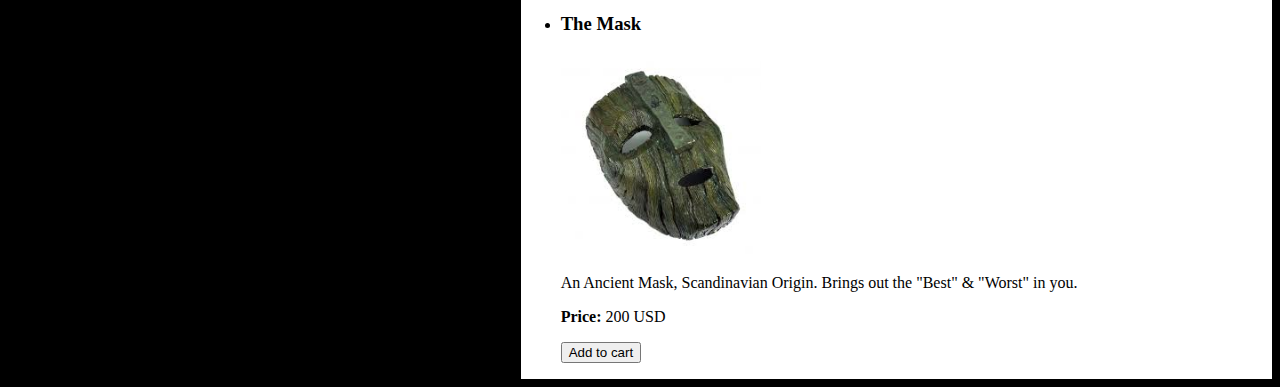
==== commit 769fa8a5: "some responsive elements, got items to c onsole log (inspection). no remove button, yet." ====
--- a/index.html
+++ b/index.html
@@ -1,7 +1,7 @@
 <!DOCTYPE html>
 <html lang="en">
 <head>
-    <script src="./index.js"></script>
+    <script defer src="./index.js"></script>
     <meta charset="UTF-8">
     <meta http-equiv="X-UA-Compatible" content="IE=edge">
     <meta name="viewport" content="width=device-width, initial-scale=1.0">
@@ -17,16 +17,18 @@
     </div>
 
   <div class="primary-content">
-    <div class="sidebar"></div>
+    <div class="sidebar"><fieldset class="directions" >
+      <legend class="how-to"> How to Use the App...</legend>
 
+      <ul>
+          <li>Scroll though the items to view what you wish.. Pick Wisely..</li>
+          <li>Scroll over each item to examine in detail... </li>
+      </ul>
+    </fieldset></div>
+    
+    
     <div class="main">
-        <fieldset>
-            <legend> How to Use the App...</legend>
-            <ul>
-                <li>Scroll though the items to view what you wish.. Pick Wisely..</li>
-                <li>Scroll over each item to examine in detail... </li>
-                
-            </ul>
+        
             <div class="cart">
               <i class="bi bi-cart"></i>
               <div class="cartamount">0</div>
--- a/style.css
+++ b/style.css
@@ -1,3 +1,6 @@
+body{
+  background: black;
+}
 .header{
     display: grid;
     grid-template-columns: repeat(1fr,4);
@@ -7,20 +10,21 @@
   }
 .title{
     text-align: center;
-    color: orange;
+    color: orangered;
     font-family:Bradley Hand, cursive;
     font-size: 50px;
-}.menu ul li {
+}
+.primary-content .sidebar{
+  grid-area: "s";
+  background: black;
+  color: orangered;
+}
+.menu ul li {
     display: inline-block;
     padding: 15px;
+    background-color: white;
   }
-  
-  .menu a {
-    color: white;
-    text-decoration: none;
-  }
-  
-  .primary-content{
+.primary-content{
     display: grid;
     grid-template-columns: repeat(1fr,4);
     grid-template-areas: 
@@ -28,20 +32,21 @@
     "f f f f"
     ;
   }
-
-  .sidebar{
-    grid-area: s;
-    background-color: black;
-    color: white;
-    text-align: left;
-}
-  
-  .main{
+.main{
     grid-area: m;
     background: white;
-    height: 750px;
+    height: auto;
     text-align: left;
   }
   .grempic,.monkepic,.glasspic,.phonepic,.maskpic{
     width: 200px;
   }
+
+  @media(max-width: 768px){
+    .title{
+      text-align: left;
+    }
+    .directions{
+      display: none;
+    }
+  }
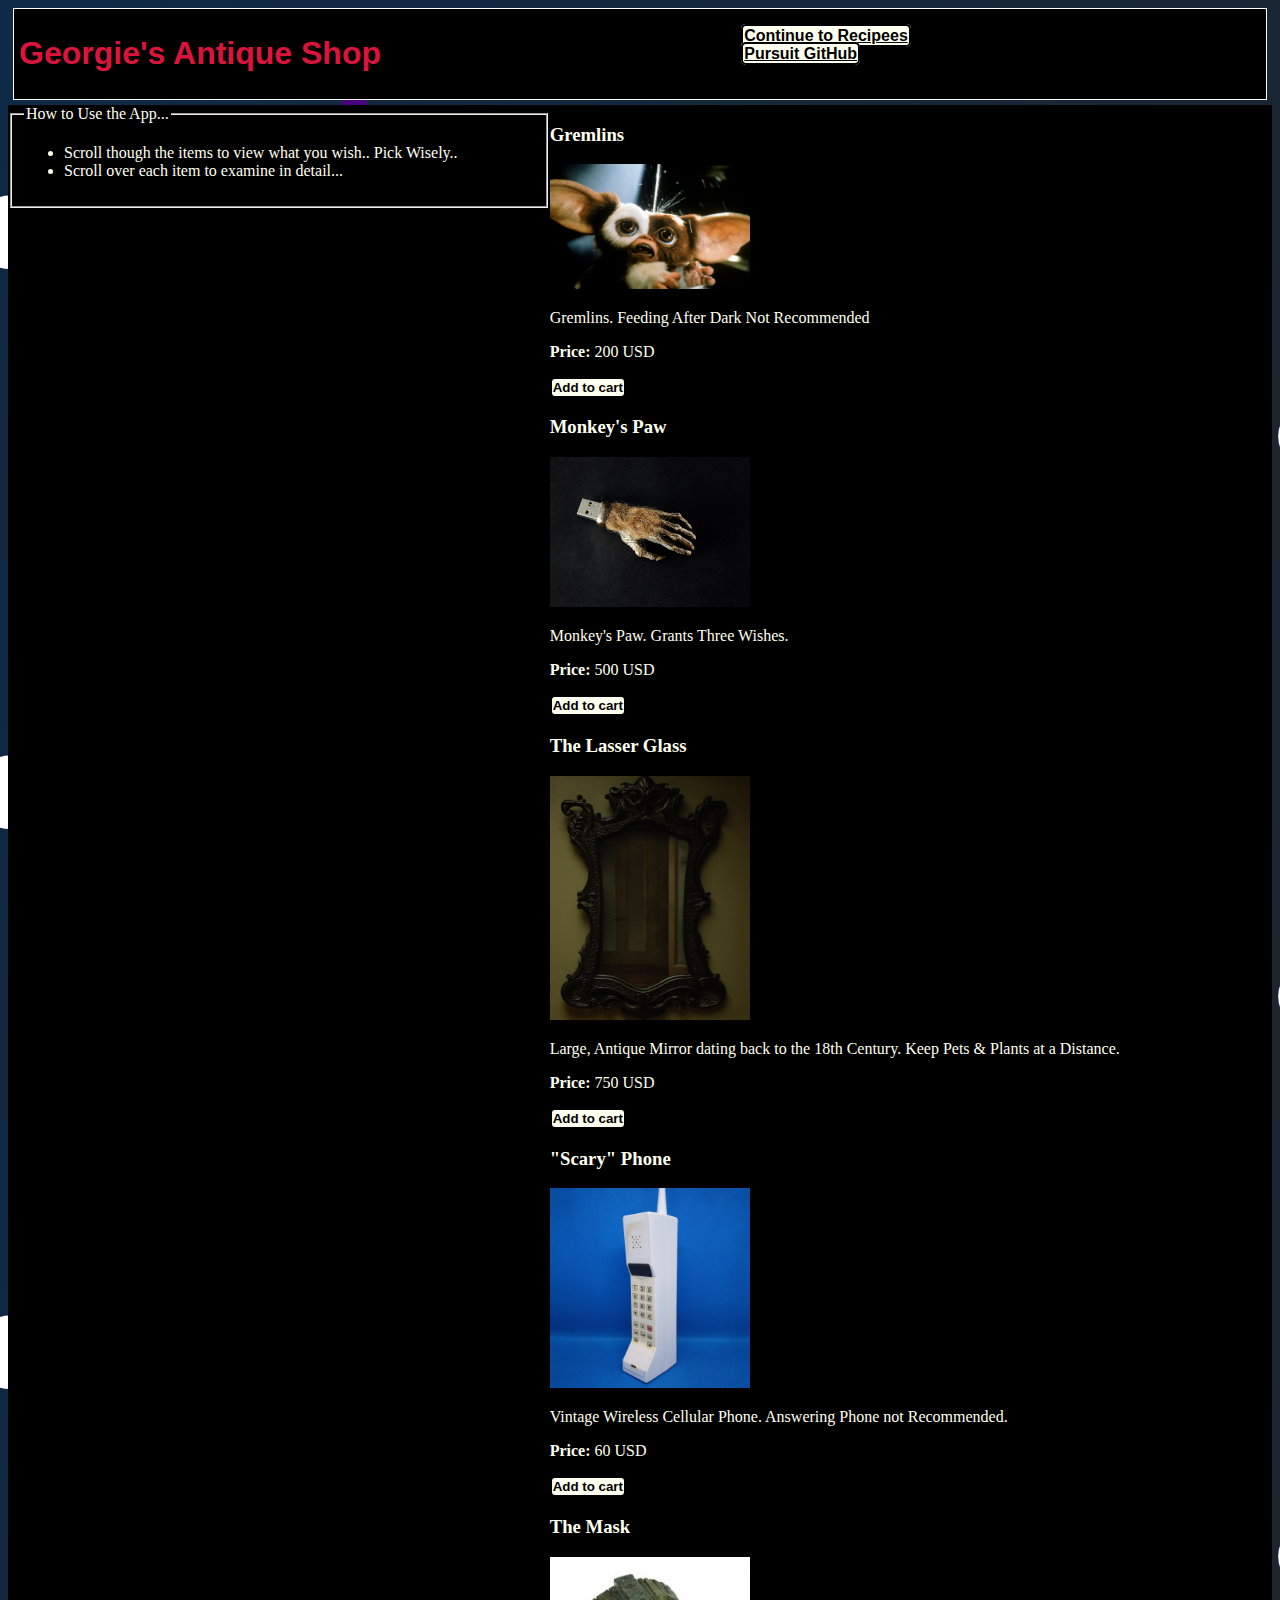
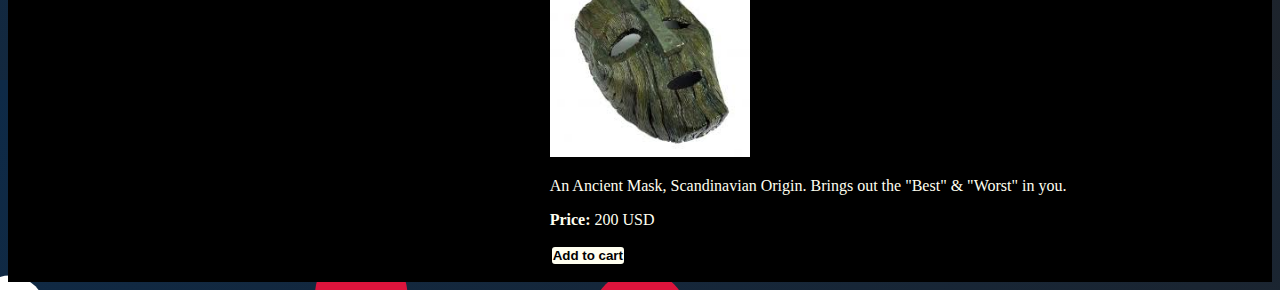
==== commit 588f5037: "added working buttons, remove button, grid, hover features." ====
--- a/index.html
+++ b/index.html
@@ -1,81 +1,105 @@
-<!DOCTYPE html>
+<!doctype html>
 <html lang="en">
+
 <head>
-    <script defer src="./index.js"></script>
-    <meta charset="UTF-8">
-    <meta http-equiv="X-UA-Compatible" content="IE=edge">
-    <meta name="viewport" content="width=device-width, initial-scale=1.0">
-    <title>Georgie's MAGIC SHOP</title>
-    <link rel="stylesheet" href="style.css" />
-    <link rel="stylesheet" href="https://cdn.jsdelivr.net/npm/bootstrap-icons@1.10.5/font/bootstrap-icons.css">
+  <html lang="en">
+  <meta charset="UTF-8" />
+  <meta http-equiv="X-UA-Compatible" content="IE=edge" />
+  <meta name="viewport" content="width=device-width, initial-scale=1.0" />
+  <link rel="stylesheet" href="style.css" />
+  <title>Georgie's Antique Shop</title>
 </head>
+
 <body>
-    <div class="header">
+  <div class="header">
     <div class="title">
-        <p>Georgie's *Magic* Antique Shop</p>
-        </div>
+      <h1>Georgie's Antique Shop</h1>
+    </div>
+    <div class="menu">
+      <ul>
+        <li>
+          <a class="button-link" href="secindex.html">Continue to Recipees</a>
+        </li>
+
+        <li>
+          <a class="button-link" href="https://github.com/joinpursuit">Pursuit GitHub</a>
+        </li>
+      </ul>
     </div>
 
+  </div>
+
   <div class="primary-content">
-    <div class="sidebar"><fieldset class="directions" >
-      <legend class="how-to"> How to Use the App...</legend>
+    <div class="sidebar">
+      <fieldset class="directions">
+        <legend class="how-to"> How to Use the App...</legend>
 
-      <ul>
+        <ul>
           <li>Scroll though the items to view what you wish.. Pick Wisely..</li>
           <li>Scroll over each item to examine in detail... </li>
+        </ul>
+      </fieldset>
+    </div>
+    <div class="main">
+      <ul class="items">
+        <div>
+          <li class="gremlin">
+            <div>
+              <h3 class="name">Gremlins</h3>
+              <img class="grempic" src="assets/GREMLINS2.jpg">
+              <p class="name">Gremlins. Feeding After Dark Not Recommended</p>
+              <p class="pricetitle"><strong>Price:</strong> <span id="price">200</span> USD</p>
+              <button data-product-sku="thegrem">Add to cart</button>
+            </div>
+          </li>
+
+          <li class="monkey">
+            <div>
+              <h3 class="name">Monkey's Paw</h3>
+              <img class="monkepic" src="assets/il_fullxfull.1669120126_dfbt.avif">
+              <p class="name">Monkey's Paw. Grants Three Wishes.</p>
+              <p class="pricetitle"><strong>Price:</strong> <span id="price">500</span> USD</p>
+              <button data-product-sku="themonke">Add to cart</button>
+            </div>
+          </li>
+
+          <li class="glass">
+            <div>
+              <h3 class="name">The Lasser Glass</h3>
+              <img class="glasspic" src="assets/Lasser_Glass_-_Edited.png">
+              <p class="name">Large, Antique Mirror dating back to the 18th Century. Keep Pets & Plants at a Distance.
+              </p>
+              <p class="pricetitle"><strong>Price:</strong> <span id="price">750</span> USD</p>
+              <button data-product-sku="theglass">Add to cart</button>
+            </div>
+          </li>
+
+          <li class="phone">
+            <div>
+              <h3>"Scary" Phone</h3>
+              <img class="phonepic" src="assets/il_1080xN.3708274497_1r3u.avif">
+              <p class="name">Vintage Wireless Cellular Phone. Answering Phone not Recommended.</p>
+              <p class="pricetitle"><strong>Price:</strong> <span id="price">60</span> USD</p>
+              <button data-product-sku="thephone">Add to cart</button>
+            </div>
+          </li>
+
+          <li class="mask">
+            <div>
+              <h3>The Mask</h3>
+              <img class="maskpic" src="assets/images.jpeg">
+              <p class="name">An Ancient Mask, Scandinavian Origin. Brings out the "Best" & "Worst" in you.</p>
+              <p class="pricetitle"><strong>Price:</strong> <span id="price">200</span> USD</p>
+              <button data-product-sku="themask">Add to cart</button>
+            </div>
+          </li>
       </ul>
-    </fieldset></div>
-    
-    
-    <div class="main">
-        
-            <div class="cart">
-              <i class="bi bi-cart"></i>
-              <div class="cartamount">0</div>
-            </div>
-        <ul>
-        <li class="gremlin"><div>
-            <h3 class="name">Gremlins</h3>
-            <img class="grempic" src="assets/GREMLINS2.jpg">
-            <p class="name">Gremlins. Feeding After Dark Not Recommended</p>
-            <p class="pricetitle"><strong>Price:</strong> <span id="price">200</span> USD</p>
-            <button data-product-sku="thegrem">Add to cart</button>
-            </div></li>
-             
-        <li class="monkey"><div>
-            <h3 class="name">Monkey's Paw</h3>
-            <img class="monkepic" src="assets/il_fullxfull.1669120126_dfbt.avif">
-            <p class="name">Monkey's Paw. Grants Three Wishes.</p>
-            <p class="pricetitle"><strong>Price:</strong> <span id="price">500</span> USD</p>
-            <button data-product-sku="themonke">Add to cart</button>
-                 </div></li>
-            
-        <li class="glass"><div>
-            <h3 class="name">The Lasser Glass</h3>
-            <img class="glasspic" src="assets/Lasser_Glass_-_Edited.png">
-            <p class="name">Large, Antique Mirror dating back to the 18th Century. Keep Pets & Plants at a Distance.</p>
-            <p class="pricetitle"><strong>Price:</strong> <span id="price">750</span> USD</p>
-            <button data-product-sku="theglass">Add to cart</button>
-                </div></li>
-    
-        <li class="phone"><div>
-            <h3>"Scary" Phone</h3>
-            <img class="phonepic" src="assets/il_1080xN.3708274497_1r3u.avif">
-            <p class="name">Vintage Wireless Cellular  Phone. Answering Phone not Recommended.</p>
-            <p class="pricetitle"><strong>Price:</strong> <span id="price">60</span> USD</p>
-            <button data-product-sku="thephone">Add to cart</button>
-                    </div></li>
-        
-        <li class="mask"><div>
-            <h3>The Mask</h3>
-            <img class="maskpic" src="assets/images.jpeg">
-            <p class="name">An Ancient Mask, Scandinavian Origin. Brings out the "Best" & "Worst" in you.</p>
-            <p class="pricetitle"><strong>Price:</strong> <span id="price">200</span> USD</p>
-            <button data-product-sku="themask">Add to cart</button>
-                    </div></li>
-    </ul>
     </div>
-  </div>
+
+    <div class="result">
+
+    </div>
+    <script src="index.js"></script>
 </body>
-</html>
 
+</html>--- a/style.css
+++ b/style.css
@@ -1,52 +1,106 @@
-body{
-  background: black;
+body {
+  background-image: url("data:image/svg+xml,%3csvg xmlns='http://www.w3.org/2000/svg' version='1.1' xmlns:xlink='http://www.w3.org/1999/xlink' xmlns:svgjs='http://svgjs.dev/svgjs' width='1440' height='560' preserveAspectRatio='none' viewBox='0 0 1440 560'%3e%3cg clip-path='url(%26quot%3b%23SvgjsClipPath1082%26quot%3b)' fill='none'%3e%3crect width='1440' height='560' x='0' y='0' fill='url(%26quot%3b%23SvgjsLinearGradient1083%26quot%3b)'%3e%3c/rect%3e%3ccircle r='35.375' cx='1313.55' cy='436.57' fill='rgba(255%2c 255%2c 255%2c 1)'%3e%3c/circle%3e%3ccircle r='48.295' cx='639.88' cy='238.28' fill='rgba(220%2c 20%2c 60%2c 1)'%3e%3c/circle%3e%3ccircle r='36.65' cx='9.57' cy='232.27' fill='rgba(255%2c 255%2c 255%2c 1)'%3e%3c/circle%3e%3ccircle r='46.13' cx='361.22' cy='214.14' fill='rgba(220%2c 20%2c 60%2c 1)'%3e%3c/circle%3e%3ccircle r='25.7' cx='944.81' cy='543' fill='rgba(75%2c 0%2c 130%2c 1)'%3e%3c/circle%3e%3ccircle r='37.745' cx='67.06' cy='57.86' fill='rgba(255%2c 255%2c 255%2c 1)'%3e%3c/circle%3e%3ccircle r='15.775' cx='354.42' cy='112.13' fill='rgba(75%2c 0%2c 130%2c 1)'%3e%3c/circle%3e%3ccircle r='52.185' cx='1405.34' cy='97.93' fill='rgba(255%2c 255%2c 255%2c 1)'%3e%3c/circle%3e%3c/g%3e%3cdefs%3e%3cclipPath id='SvgjsClipPath1082'%3e%3crect width='1440' height='560' x='0' y='0'%3e%3c/rect%3e%3c/clipPath%3e%3clinearGradient x1='15.28%25' y1='-39.29%25' x2='84.72%25' y2='139.29%25' gradientUnits='userSpaceOnUse' id='SvgjsLinearGradient1083'%3e%3cstop stop-color='%230e2a47' offset='0'%3e%3c/stop%3e%3cstop stop-color='rgba(31%2c 35%2c 41%2c 1)' offset='1'%3e%3c/stop%3e%3c/linearGradient%3e%3c/defs%3e%3c/svg%3e");
+  color: ivory;
+  background-color: black;
 }
-.header{
-    display: grid;
-    grid-template-columns: repeat(1fr,4);
-    grid-template-areas: "h";
-    grid-area: h; 
-    background: black;
-  }
-.title{
-    text-align: center;
-    color: orangered;
-    font-family:Bradley Hand, cursive;
-    font-size: 50px;
+
+.header {
+  display: grid;
+  grid-template-columns: repeat(1fr, 2);
+  grid-template-areas: "h h";
+  grid-area: h;
+  background-color: black;
+  border: 1px solid white;
+  margin: 5px;
 }
-.primary-content .sidebar{
-  grid-area: "s";
-  background: black;
-  color: orangered;
+
+.title {
+  color: crimson;
+  margin: 5px;
+  display: inline;
+  font-family: Verdana, Geneva, Tahoma, sans-serif;
 }
-.menu ul li {
-    display: inline-block;
-    padding: 15px;
-    background-color: white;
-  }
-.primary-content{
-    display: grid;
-    grid-template-columns: repeat(1fr,4);
-    grid-template-areas: 
-    "s m m m"
-    "f f f f"
-    ;
-  }
-.main{
-    grid-area: m;
-    background: white;
-    height: auto;
+
+.menu ul {
+  color: crimson;
+  margin: 5px;
+  display: inline;
+  font-family: Verdana, Geneva, Tahoma, sans-serif;
+  list-style-type: none;
+  padding-left: 0;
+}
+
+.primary-content {
+  background-color: black;
+  display: grid;
+  grid-template-columns: repeat(1fr, 3);
+  grid-template-areas: "m h h";
+}
+
+.sidebar {
+  grid-area: "m";
+
+}
+
+.main {
+  grid-area: "h";
+}
+
+.items {
+  width: auto;
+  list-style-type: none;
+  padding-left: 0;
+}
+
+.result {
+  grid-area: "h";
+}
+
+.grempic,
+.monkepic,
+.glasspic,
+.phonepic,
+.maskpic {
+  width: 200px;
+}
+
+button {
+  border: 2px solid;
+  border-radius: 5px;
+  background: ivory;
+  color: black;
+  cursor: pointer;
+  font-weight: bold;
+  padding: 1px;
+}
+
+.button-link {
+  border: 2px solid black;
+  border-radius: 5px;
+  background: ivory;
+  color: black;
+  cursor: pointer;
+  font-weight: bold;
+  padding: 1px;
+  margin: 5px;
+}
+
+button:hover {
+  border: 2px solid;
+  background: crimson;
+}
+
+.button-link:hover {
+  border: 2px solid;
+  background: crimson;
+}
+
+@media(max-width: 768px) {
+  .title {
     text-align: left;
   }
-  .grempic,.monkepic,.glasspic,.phonepic,.maskpic{
-    width: 200px;
+
+  .directions {
+    display: none;
   }
-
-  @media(max-width: 768px){
-    .title{
-      text-align: left;
-    }
-    .directions{
-      display: none;
-    }
-  }
+}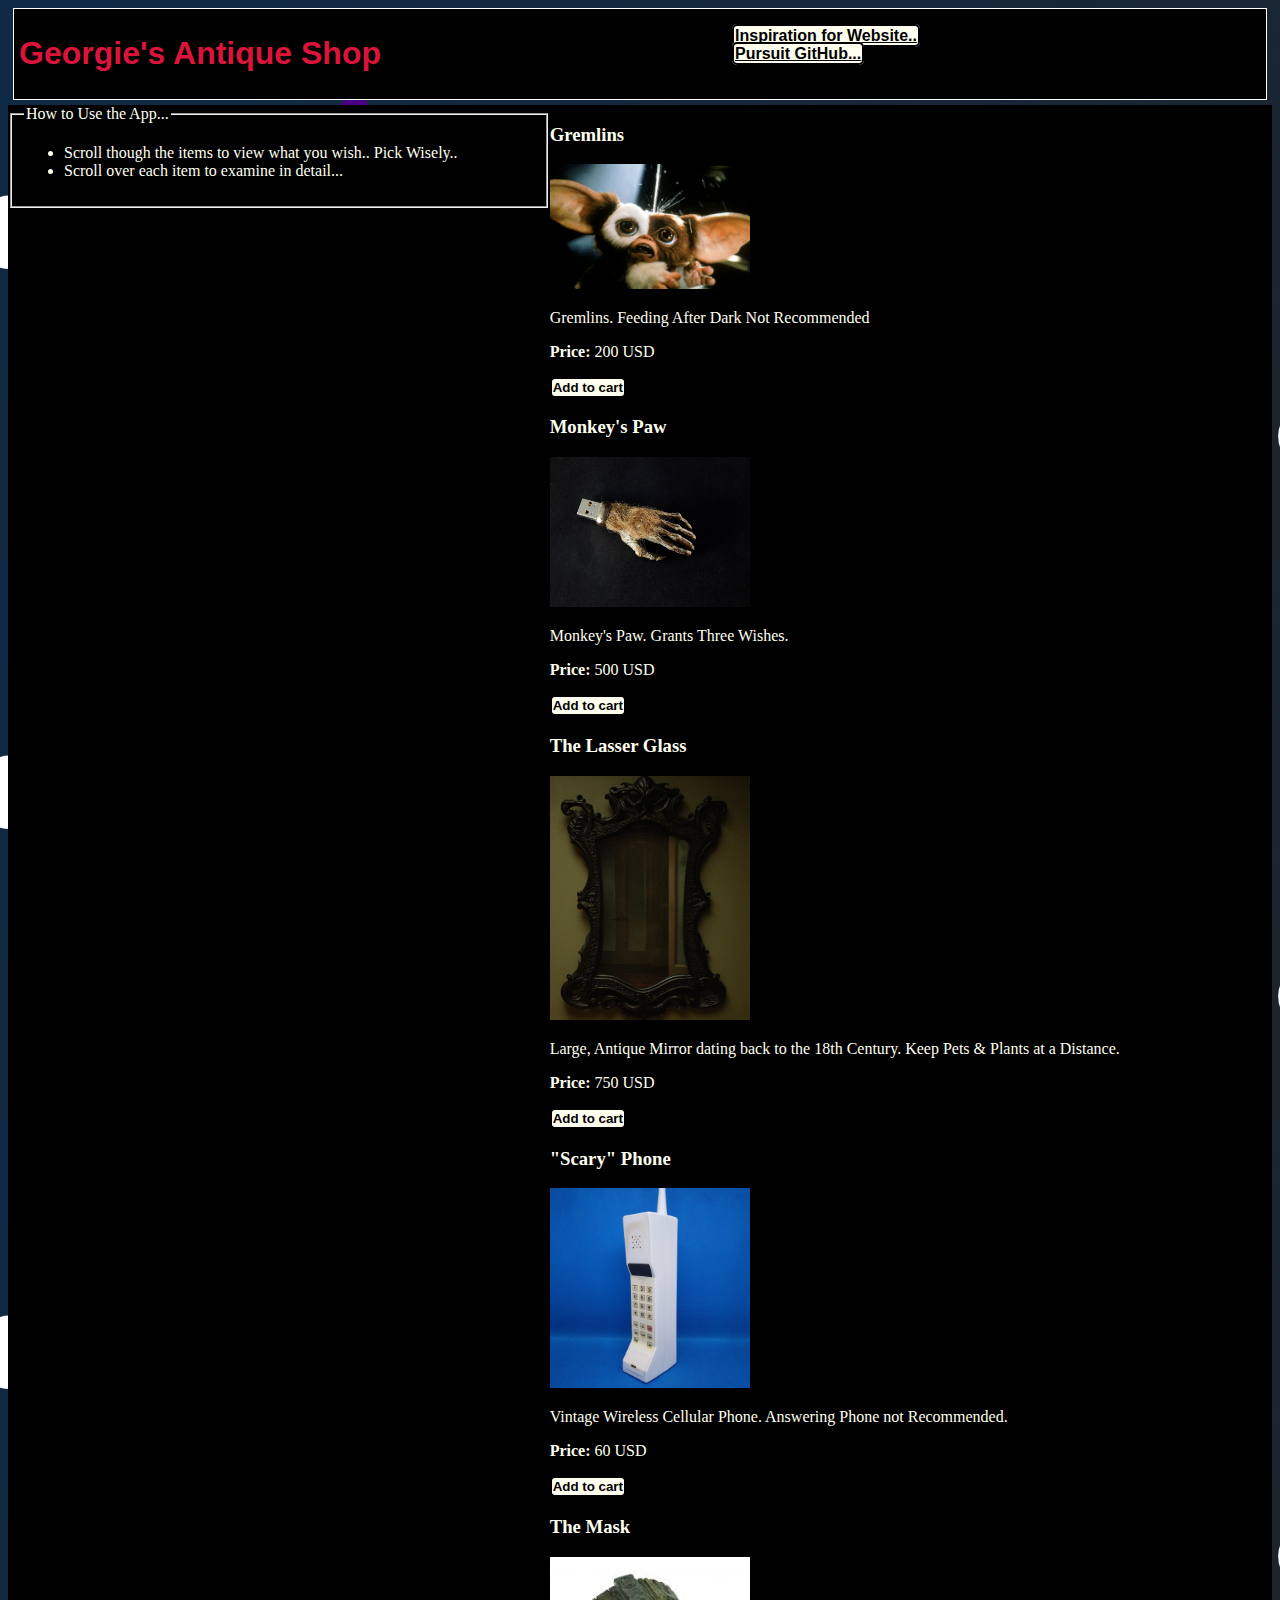
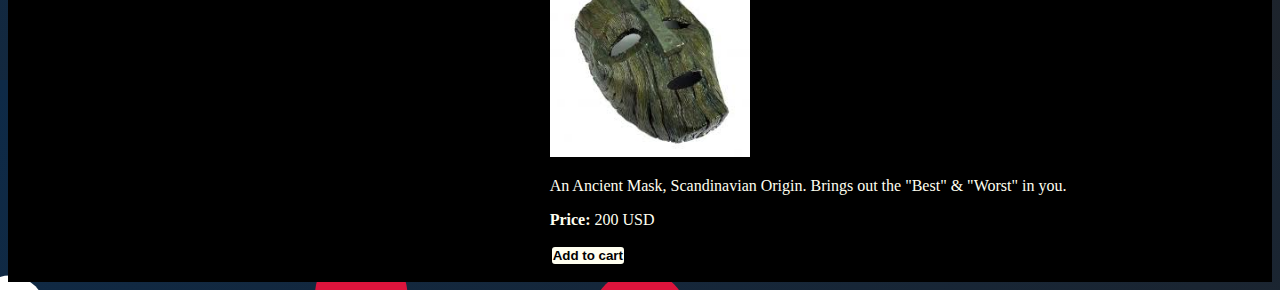
==== commit efb31d72: "u pdated." ====
--- a/index.html
+++ b/index.html
@@ -18,11 +18,11 @@
     <div class="menu">
       <ul>
         <li>
-          <a class="button-link" href="secindex.html">Continue to Recipees</a>
+          <a class="button-link" href="https://www.harpersbazaar.com/culture/film-tv/g10247453/best-scariest-horror-movies/">Inspiration for Website..</a>
         </li>
 
         <li>
-          <a class="button-link" href="https://github.com/joinpursuit">Pursuit GitHub</a>
+          <a class="button-link" href="https://github.com/joinpursuit">Pursuit GitHub...</a>
         </li>
       </ul>
     </div>
